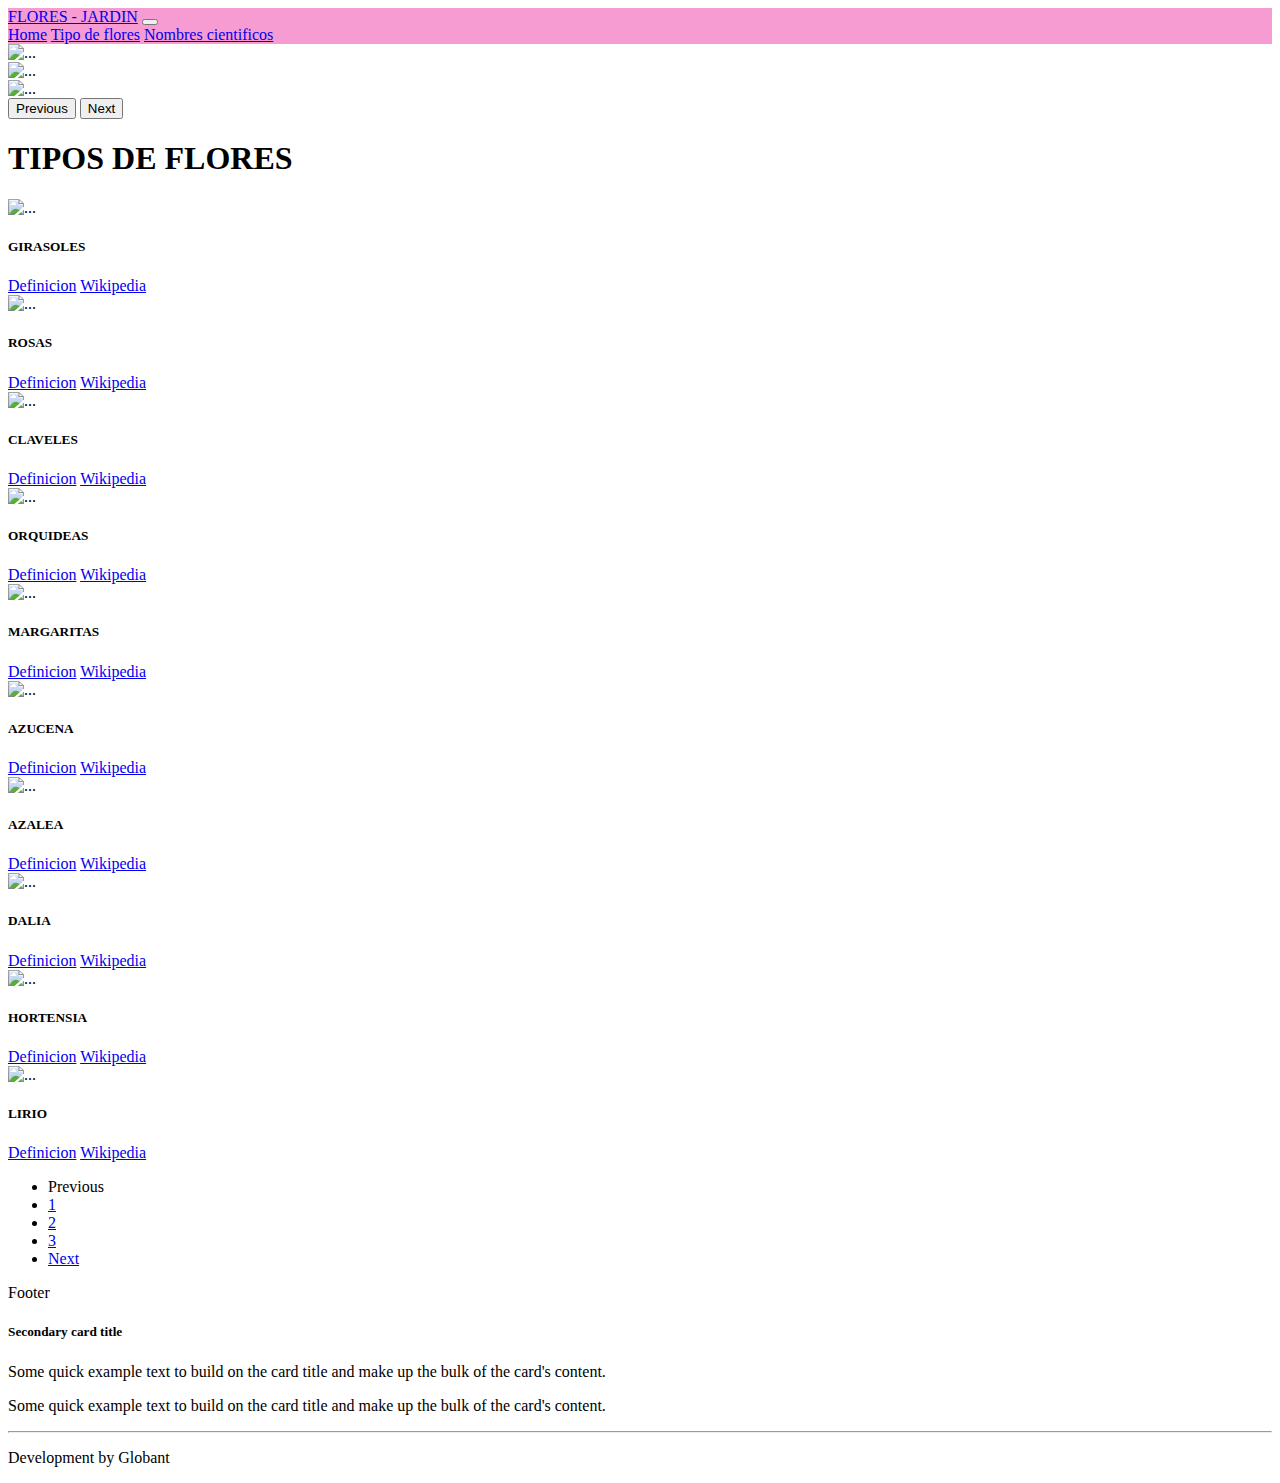
==== Ejercicios/Bootstrap/bootstrap5.html @ aecf4ec0 "intro/10/nov" ====
<!DOCTYPE html>
<html lang="en">

<head>
    <meta charset="UTF-8">
    <meta http-equiv="X-UA-Compatible" content="IE=edge">
    <meta name="viewport" content="width=device-width, initial-scale=1.0">
    <title>My first Bootstrap webpage</title>
    <link href="https://cdn.jsdelivr.net/npm/bootstrap@5.1.3/dist/css/bootstrap.min.css" rel="stylesheet"
        integrity="sha384-1BmE4kWBq78iYhFldvKuhfTAU6auU8tT94WrHftjDbrCEXSU1oBoqyl2QvZ6jIW3" crossorigin="anonymous">
    <link rel="stylesheet" href="main.css">
</head>

<body>
    <nav class="navbar navbar-expand-lg navbar-dark" id="main-menu">
        <div class="container-fluid">
            <a class="navbar-brand" href="#">FLORES - JARDIN</a>
            <button class="navbar-toggler" type="button" data-bs-toggle="collapse" data-bs-target="#navbarNavAltMarkup"
                aria-controls="navbarNavAltMarkup" aria-expanded="false" aria-label="Toggle navigation">
                <span class="navbar-toggler-icon"></span>
            </button>
            <div class="collapse navbar-collapse" id="navbarNavAltMarkup">
                <div class="navbar-nav">
                    <a class="nav-link active" aria-current="page" href="#">Home</a>
                    <a class="nav-link" href="#">Tipo de flores</a>
                    <a class="nav-link" href="#">Nombres cientificos</a>
                </div>
            </div>
        </div>
    </nav>

    <div id="carouselExampleControls" class="carousel slide" data-bs-ride="carousel">
        <div class="carousel-inner">
            <div class="carousel-item active">
                <img src="https://astelus.com/wp-content/viajes/Pa%C3%ADs-de-origen-de-las-flores-m%C3%A1s-bonitas-del-mundo.jpg"
                    class="d-block w-100" alt="...">
            </div>
            <div class="carousel-item">
                <img src="https://conceptodefinicion.de/wp-content/uploads/2021/07/flor.jpg"
                    class="d-block w-100" alt="...">
            </div>
            <div class="carousel-item">
                <img src="https://estaticos.muyinteresante.es/media/cache/1140x_thumb/uploads/images/gallery/5e723bc25cafe8a3f89605a5/flores_0.jpg"
                    class="d-block w-100" alt="...">
            </div>
        </div>
        <button class="carousel-control-prev" type="button" data-bs-target="#carouselExampleControls"
            data-bs-slide="prev">
            <span class="carousel-control-prev-icon" aria-hidden="true"></span>
            <span class="visually-hidden">Previous</span>
        </button>
        <button class="carousel-control-next" type="button" data-bs-target="#carouselExampleControls"
            data-bs-slide="next">
            <span class="carousel-control-next-icon" aria-hidden="true"></span>
            <span class="visually-hidden">Next</span>
        </button>
    </div>

    <div class="container mt-3">
        <h1 class="text-center mb-3">TIPOS DE FLORES</h1>
        <div class="row justify-content-evenly">
            <div class="col-12 col-sm-6 col-lg-4 col-xl-3">
                <div class="card mb-2">
                    <img src="https://cdn2.cocinadelirante.com/sites/default/files/styles/gallerie/public/images/2021/06/significado-de-los-girasoles-estu-flor-favorita.jpg"
                        class="card-img-top" alt="...">
                    <div class="card-body">
                        <h5 class="card-title">GIRASOLES</h5>
                        <a href="https://conceptodefinicion.de/flor/"
                            class="btn btn-danger">Definicion</a>
                        <a href="https://es.wikipedia.org/wiki/Flor"
                            class="btn btn-outline-danger">Wikipedia</a>
                    </div>
                </div>
            </div>
            <div class="col-12 col-sm-6 col-lg-4 col-xl-3">
                <div class="card mb-2">
                    <img src="https://i.pinimg.com/550x/26/ef/fc/26effcbbb58cfd810fe89f23a8945dce.jpg"
                        class="card-img-top" alt="...">
                    <div class="card-body">
                        <h5 class="card-title">ROSAS</h5>
                        <a href="https://conceptodefinicion.de/flor/"
                        class="btn btn-danger">Definicion</a>
                         <a href="https://es.wikipedia.org/wiki/Flor"
                        class="btn btn-outline-danger">Wikipedia</a>
                    </div>
                </div>
            </div>
            <div class="col-12 col-sm-6 col-lg-4 col-xl-3">
                <div class="card mb-2">
                    <img src="https://lh3.googleusercontent.com/proxy/CPxVwVY3UkmuyfkJ7GDWWVMbfMUFw_QRcCrdoaDMyrTT8Mw3TayRniCuvKicI7IqrVHOcOihsMKTtz0HFXcEF_wTMxezGIJxX9xbWZyj_HWxIl44_jjsYy03AMbJfg"
                        class="card-img-top" alt="...">
                    <div class="card-body">
                        <h5 class="card-title">CLAVELES</h5>
                        <a href="https://conceptodefinicion.de/flor/"
                        class="btn btn-danger">Definicion</a>
                         <a href="https://es.wikipedia.org/wiki/Flor"
                        class="btn btn-outline-danger">Wikipedia</a>
                    </div>
                </div>
            </div>
            <div class="col-12 col-sm-6 col-lg-4 col-xl-3">
                <div class="card mb-2">
                    <img src="https://aws.admagazine.com/prod/designs/v1/assets/620x412/85878.jpg"
                        class="card-img-top" alt="...">
                    <div class="card-body">
                        <h5 class="card-title">ORQUIDEAS</h5>
                        <a href="https://conceptodefinicion.de/flor/"
                        class="btn btn-danger">Definicion</a>
                         <a href="https://es.wikipedia.org/wiki/Flor"
                        class="btn btn-outline-danger">Wikipedia</a>
                    </div>
                </div>
            </div>
            <div class="col-12 col-sm-6 col-lg-4 col-xl-3">
                <div class="card mb-2">
                    <img src="https://t1.uc.ltmcdn.com/images/2/4/1/img_que_significan_las_margaritas_26142_orig.jpg"
                        class="card-img-top" alt="...">
                    <div class="card-body">
                        <h5 class="card-title">MARGARITAS</h5>
                        <a href="https://conceptodefinicion.de/flor/"
                        class="btn btn-danger">Definicion</a>
                         <a href="https://es.wikipedia.org/wiki/Flor"
                        class="btn btn-outline-danger">Wikipedia</a>
                    </div>
                </div>
            </div>
            <div class="col-12 col-sm-6 col-lg-4 col-xl-3">
                <div class="card mb-2">
                    <img src="https://www.hogarmania.com/archivos/201210/azucena-o-lirio-1280x720x80xX.jpg"
                        class="card-img-top" alt="...">
                    <div class="card-body">
                        <h5 class="card-title">AZUCENA</h5>
                        <a href="https://conceptodefinicion.de/flor/"
                        class="btn btn-danger">Definicion</a>
                         <a href="https://es.wikipedia.org/wiki/Flor"
                        class="btn btn-outline-danger">Wikipedia</a>
                    </div>
                </div>
            </div>
            <div class="col-12 col-sm-6 col-lg-4 col-xl-3">
                <div class="card mb-2">
                    <img src="https://www.jardineriaon.com/wp-content/uploads/2017/09/azalea-en-flor.jpg"
                        class="card-img-top" alt="...">
                    <div class="card-body">
                        <h5 class="card-title">AZALEA</h5>
                        <a href="https://conceptodefinicion.de/flor/"
                        class="btn btn-danger">Definicion</a>
                         <a href="https://es.wikipedia.org/wiki/Flor"
                        class="btn btn-outline-danger">Wikipedia</a>
                    </div>
                </div>
            </div>
            <div class="col-12 col-sm-6 col-lg-4 col-xl-3">
                <div class="card mb-2">
                    <img src="https://paisajismodigital.com/blog/wp-content/uploads/2017/11/dalia-1024x683.jpg"
                        class="card-img-top" alt="...">
                    <div class="card-body">
                        <h5 class="card-title">DALIA</h5>
                        <a href="https://conceptodefinicion.de/flor/"
                        class="btn btn-danger">Definicion</a>
                         <a href="https://es.wikipedia.org/wiki/Flor"
                        class="btn btn-outline-danger">Wikipedia</a>
                    </div>
                </div>
            </div>
            <div class="col-12 col-sm-6 col-lg-4 col-xl-3">
                <div class="card mb-2">
                    <img src="https://www.consumer.es/wp-content/uploads/2019/07/img_hortensia-azul.jpg"
                        class="card-img-top" alt="...">
                    <div class="card-body">
                        <h5 class="card-title">HORTENSIA</h5>
                        <a href="https://conceptodefinicion.de/flor/"
                        class="btn btn-danger">Definicion</a>
                         <a href="https://es.wikipedia.org/wiki/Flor"
                        class="btn btn-outline-danger">Wikipedia</a>
                    </div>
                </div>
            </div>
            <div class="col-12 col-sm-6 col-lg-4 col-xl-3">
                <div class="card mb-2">
                    <img src="https://t2.ev.ltmcdn.com/es/posts/1/7/8/img_cultivo_y_cuidados_del_lirio_amarillo_871_600_square.jpg"
                        class="card-img-top" alt="...">
                    <div class="card-body">
                        <h5 class="card-title">LIRIO</h5>
                        <a href="https://conceptodefinicion.de/flor/"
                        class="btn btn-danger">Definicion</a>
                         <a href="https://es.wikipedia.org/wiki/Flor"
                        class="btn btn-outline-danger">Wikipedia</a>
                    </div>
                </div>
       

        <div class="row mt-5">
            <nav aria-label="..." class="nav justify-content-center">
                <ul class="pagination">
                    <li class="page-item disabled">
                        <a class="page-link">Previous</a>
                    </li>
                    <li class="page-item"><a class="page-link" href="#">1</a></li>
                    <li class="page-item active" aria-current="page">
                        <a class="page-link" href="#">2</a>
                    </li>
                    <li class="page-item"><a class="page-link" href="#">3</a></li>
                    <li class="page-item">
                        <a class="page-link" href="#">Next</a>
                    </li>
                </ul>
            </nav>
        </div>
    </div>

    <footer id="footer" class="mt-5 card text-white bg-secondary text-center">
        <div class="card-header">Footer</div>
        <div class="card-body">
            <h5 class="card-title">Secondary card title</h5>
            <div class="row">
                <div class="col"><p class="card-text">Some quick example text to build on the card title and make up the bulk of the card's
                    content.</p></div>
                    <div class="col"></div>
                <div class="col"><p class="card-text">Some quick example text to build on the card title and make up the bulk of the card's
                    content.</p></div>
            </div>
            <hr>
            <p>Development by Globant</p>
        </div>
        
    </footer>

    <script src="https://cdn.jsdelivr.net/npm/bootstrap@5.1.3/dist/js/bootstrap.bundle.min.js"
        integrity="sha384-ka7Sk0Gln4gmtz2MlQnikT1wXgYsOg+OMhuP+IlRH9sENBO0LRn5q+8nbTov4+1p" crossorigin="anonymous">
    </script>
</body>

</html>
---- Ejercicios/Bootstrap/main.css ----
#footer {
    border-radius: 0px;
}

#main-menu{
    background-color: #f79bd3;
}

img{
    width: auto;
    height: 300px;
   /* background-repeat: repeat-x;*/
}
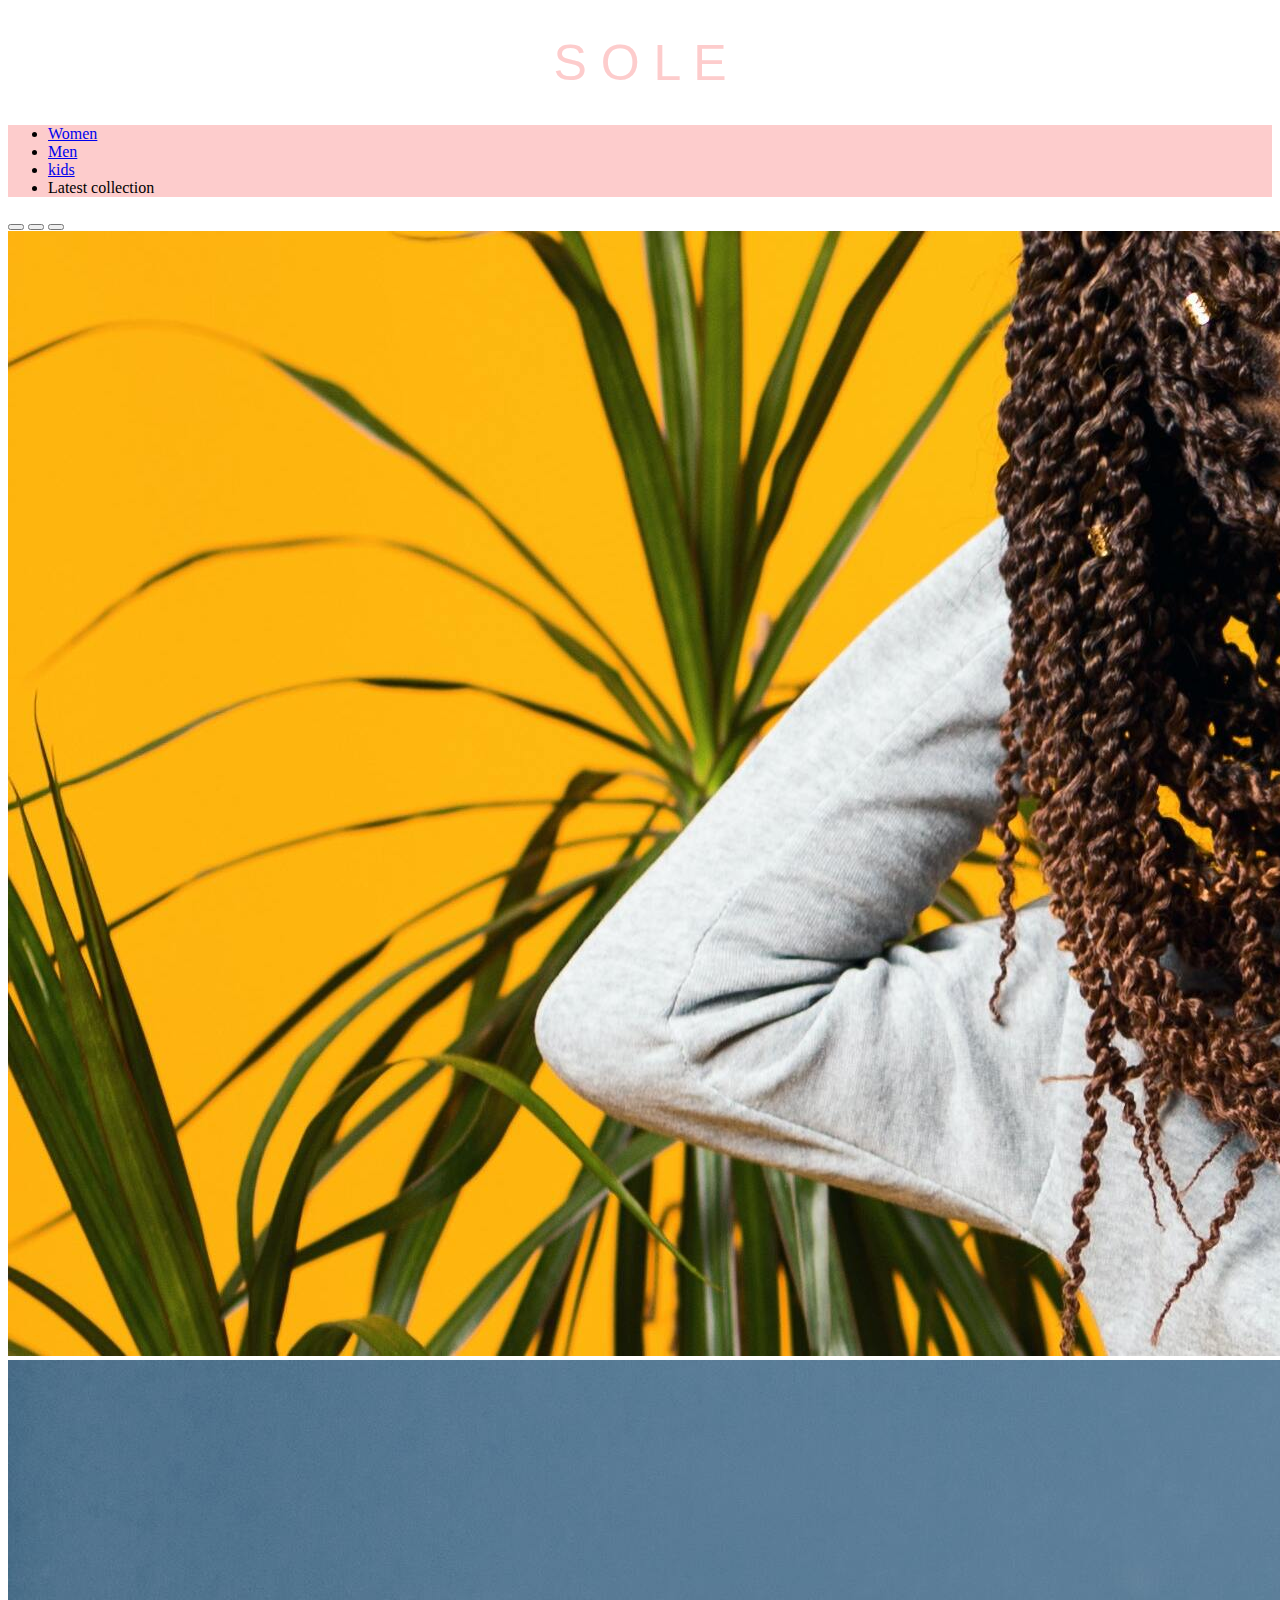
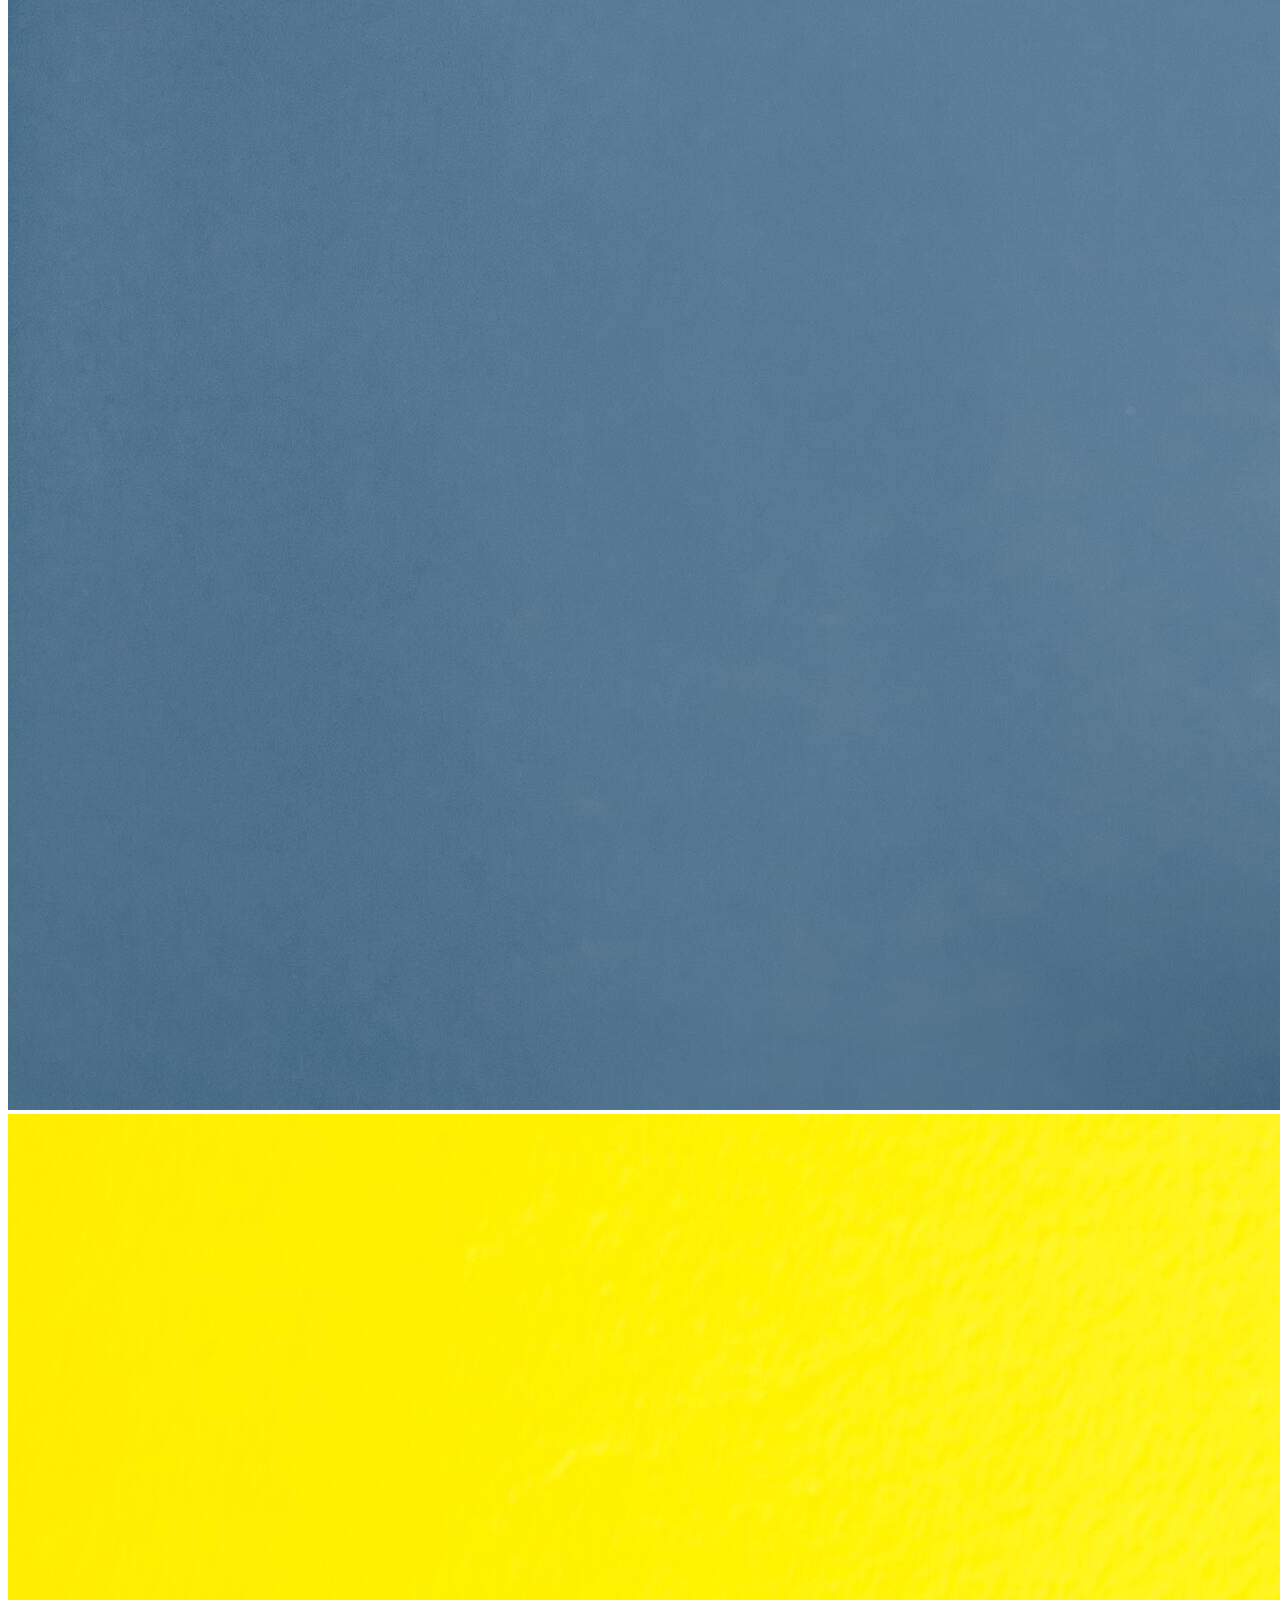
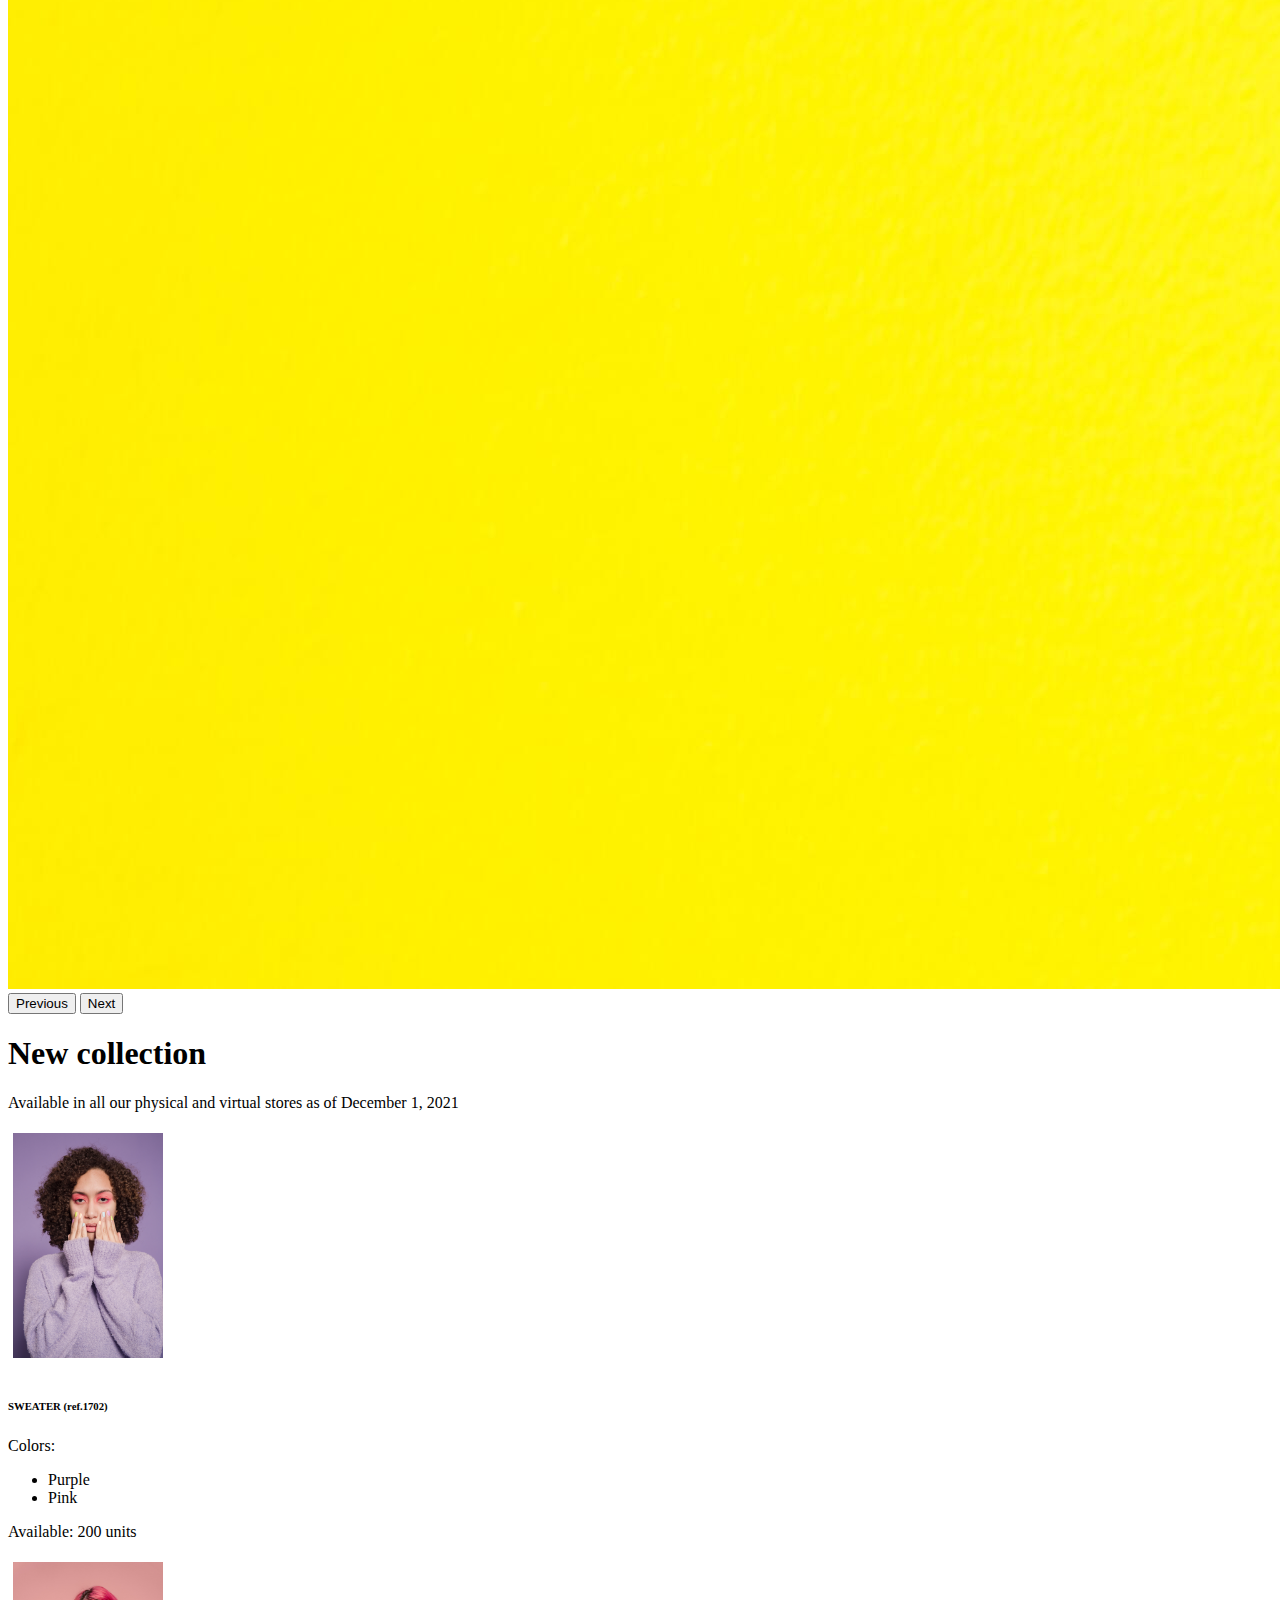
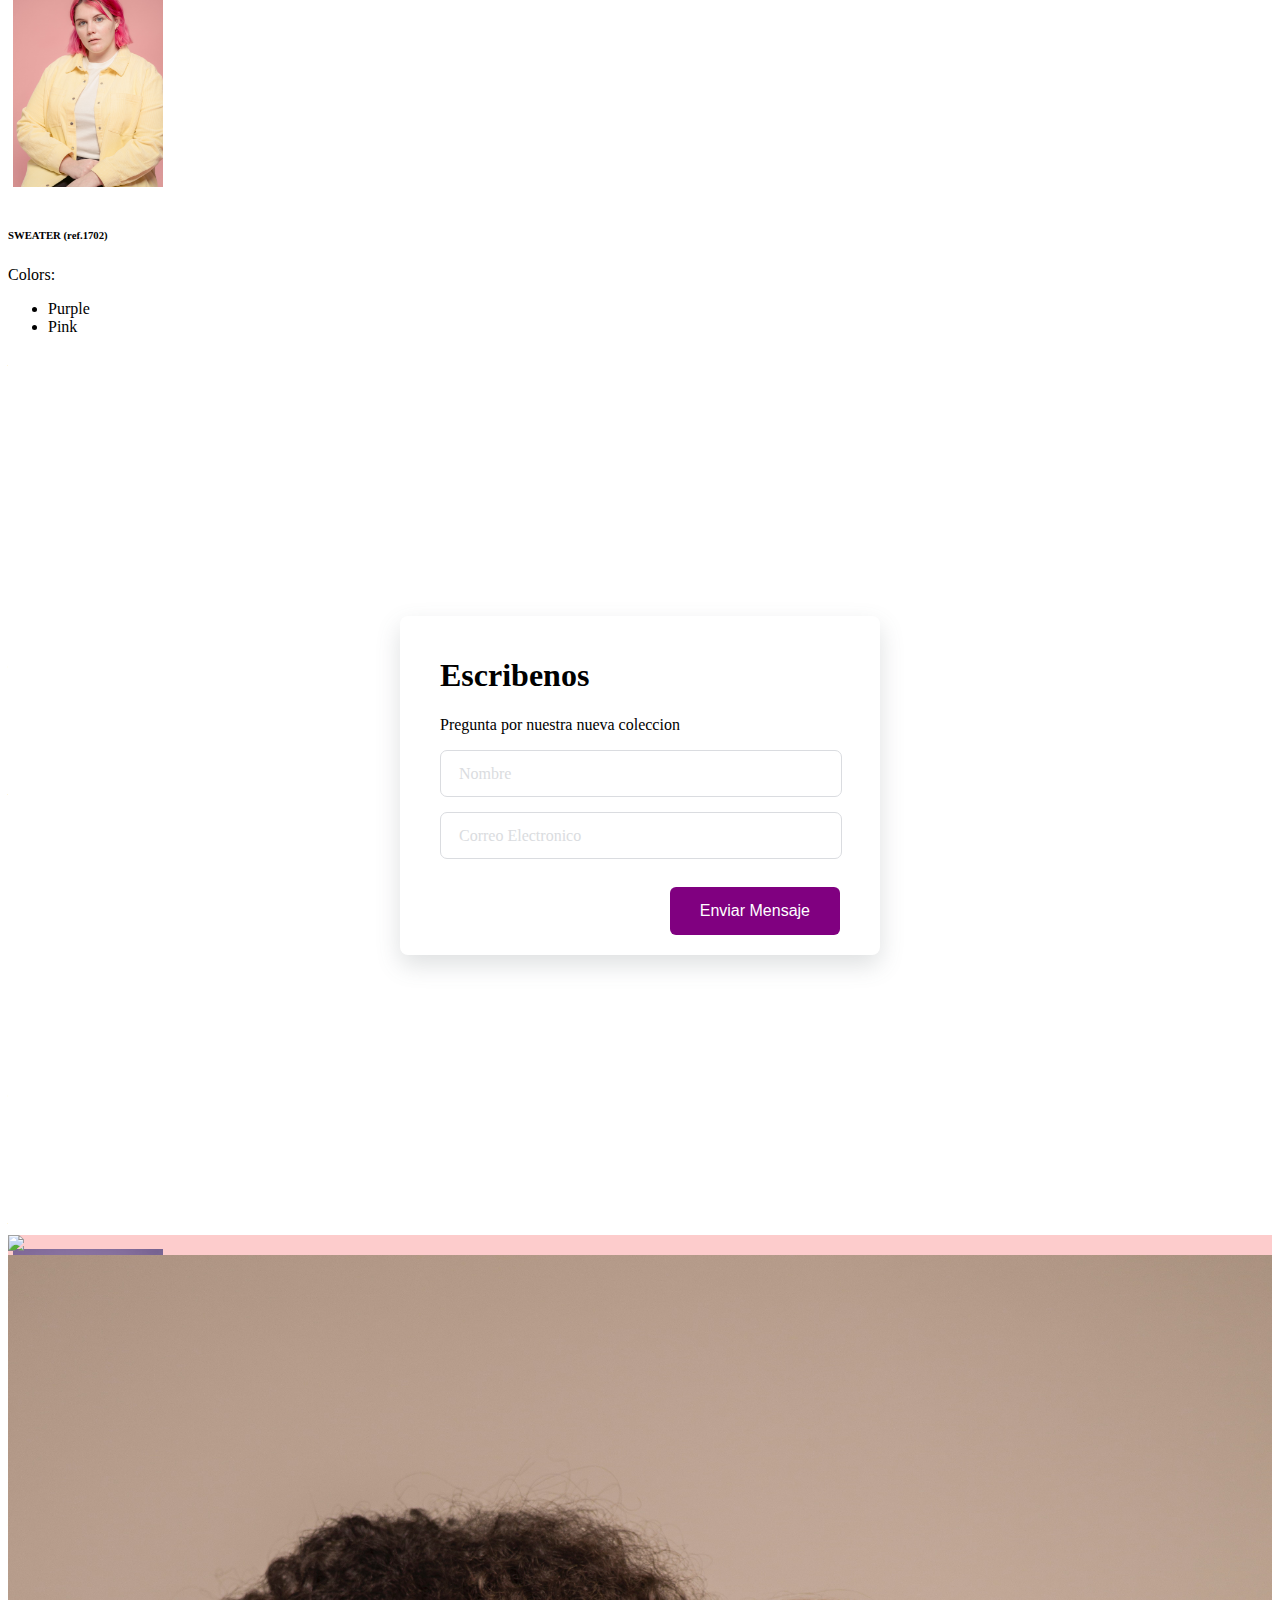
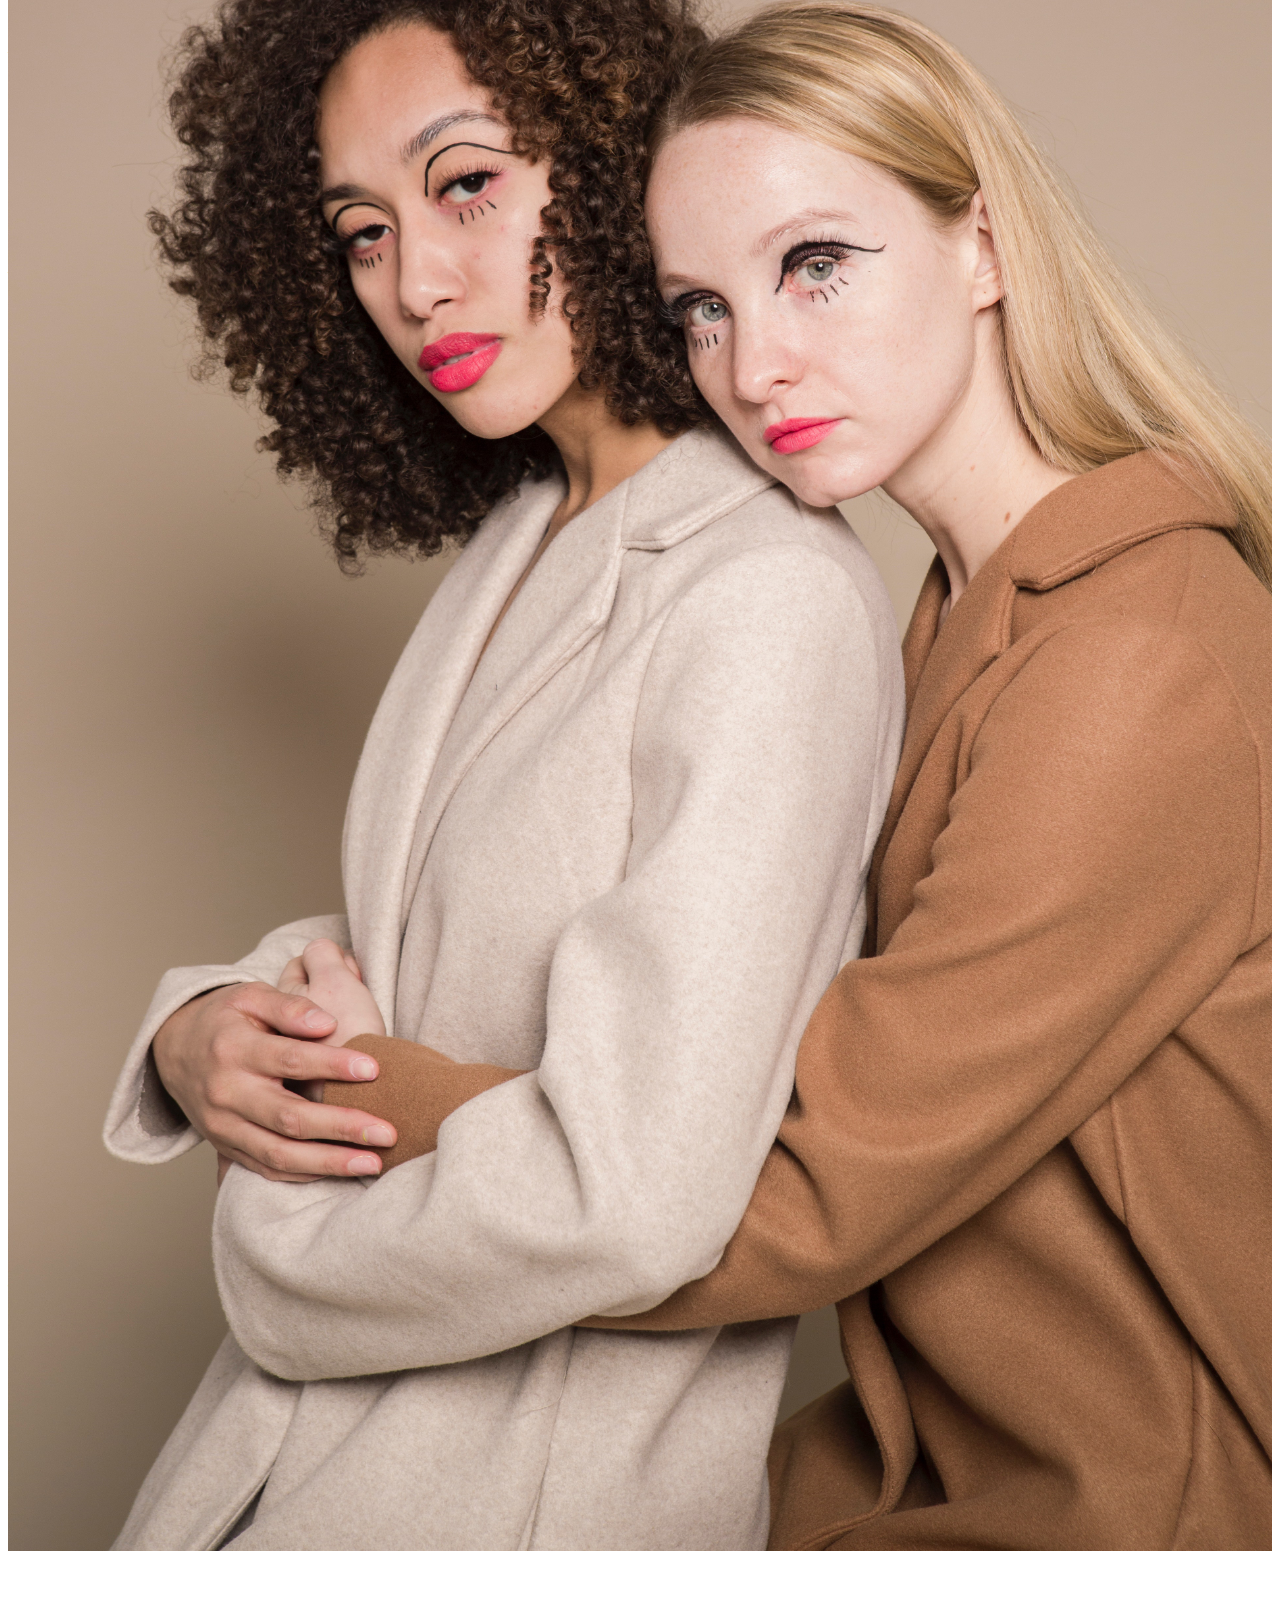
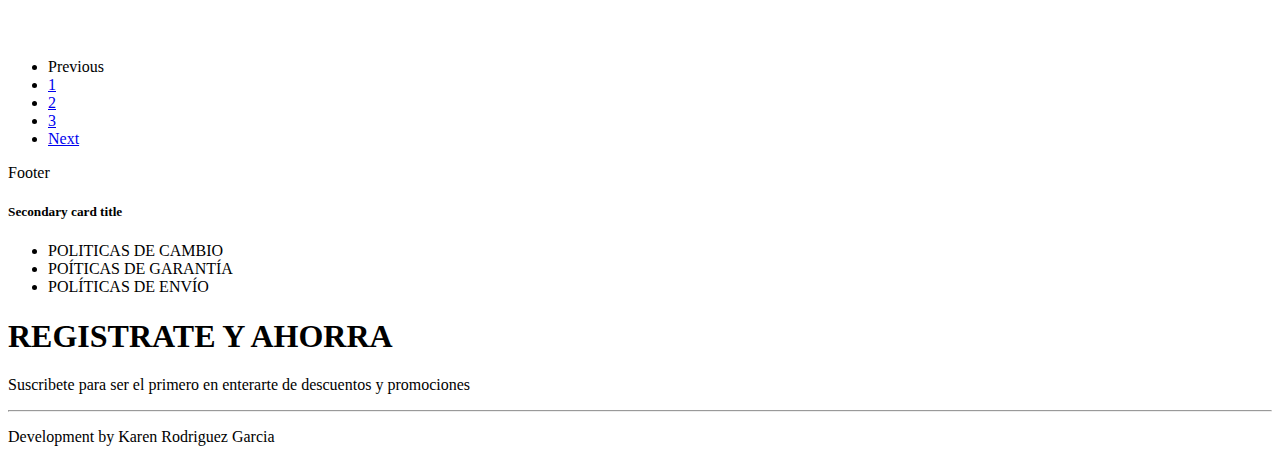
==== commit 1d793781: "intro/16/nov" ====
--- a/Ejercicios/Bootstrap/bootstrap5.html
+++ b/Ejercicios/Bootstrap/bootstrap5.html
@@ -5,192 +5,278 @@
     <meta charset="UTF-8">
     <meta http-equiv="X-UA-Compatible" content="IE=edge">
     <meta name="viewport" content="width=device-width, initial-scale=1.0">
-    <title>My first Bootstrap webpage</title>
+    <title>INNOVATES</title>
     <link href="https://cdn.jsdelivr.net/npm/bootstrap@5.1.3/dist/css/bootstrap.min.css" rel="stylesheet"
         integrity="sha384-1BmE4kWBq78iYhFldvKuhfTAU6auU8tT94WrHftjDbrCEXSU1oBoqyl2QvZ6jIW3" crossorigin="anonymous">
     <link rel="stylesheet" href="main.css">
 </head>
 
 <body>
-    <nav class="navbar navbar-expand-lg navbar-dark" id="main-menu">
-        <div class="container-fluid">
-            <a class="navbar-brand" href="#">FLORES - JARDIN</a>
-            <button class="navbar-toggler" type="button" data-bs-toggle="collapse" data-bs-target="#navbarNavAltMarkup"
-                aria-controls="navbarNavAltMarkup" aria-expanded="false" aria-label="Toggle navigation">
-                <span class="navbar-toggler-icon"></span>
-            </button>
-            <div class="collapse navbar-collapse" id="navbarNavAltMarkup">
-                <div class="navbar-nav">
-                    <a class="nav-link active" aria-current="page" href="#">Home</a>
-                    <a class="nav-link" href="#">Tipo de flores</a>
-                    <a class="nav-link" href="#">Nombres cientificos</a>
-                </div>
-            </div>
-        </div>
-    </nav>
-
-    <div id="carouselExampleControls" class="carousel slide" data-bs-ride="carousel">
-        <div class="carousel-inner">
-            <div class="carousel-item active">
-                <img src="https://astelus.com/wp-content/viajes/Pa%C3%ADs-de-origen-de-las-flores-m%C3%A1s-bonitas-del-mundo.jpg"
-                    class="d-block w-100" alt="...">
-            </div>
-            <div class="carousel-item">
-                <img src="https://conceptodefinicion.de/wp-content/uploads/2021/07/flor.jpg"
-                    class="d-block w-100" alt="...">
-            </div>
-            <div class="carousel-item">
-                <img src="https://estaticos.muyinteresante.es/media/cache/1140x_thumb/uploads/images/gallery/5e723bc25cafe8a3f89605a5/flores_0.jpg"
-                    class="d-block w-100" alt="...">
-            </div>
-        </div>
-        <button class="carousel-control-prev" type="button" data-bs-target="#carouselExampleControls"
-            data-bs-slide="prev">
-            <span class="carousel-control-prev-icon" aria-hidden="true"></span>
-            <span class="visually-hidden">Previous</span>
-        </button>
-        <button class="carousel-control-next" type="button" data-bs-target="#carouselExampleControls"
-            data-bs-slide="next">
-            <span class="carousel-control-next-icon" aria-hidden="true"></span>
-            <span class="visually-hidden">Next</span>
-        </button>
+   <header class="header">
+     <div class="menu">
+        <h1 id="titulo" style="text-align: center; font: 50px sans-serif">S  O  L  E</h1> 
+        <ul class="nav  navbar-light justify-content-center" style="background-color: rgb(253, 204, 204);">
+            <li class="nav-item ">
+              <a class="nav-link active" aria-current="page" href="#">Women</a>
+            </li>
+            <li class="nav-item">
+              <a class="nav-link" href="#">Men</a>
+            </li>
+            <li class="nav-item">
+              <a class="nav-link" href="#">kids</a>
+            </li>
+            <li class="nav-item">
+              <a class="nav-link disabled">Latest collection</a>
+            </li>
+          </ul>
+      </div>
+      <!------------------------------------CAROUSEL---------------------------------------------------------->
+    <div id="carouselExampleCaptions" class="carousel slide" data-bs-ride="carousel">
+      <div class="carousel-indicators">
+        <button type="button" data-bs-target="#carouselExampleCaptions" data-bs-slide-to="0" class="active" aria-current="true" aria-label="Slide 1"></button>
+        <button type="button" data-bs-target="#carouselExampleCaptions" data-bs-slide-to="1" aria-label="Slide 2"></button>
+        <button type="button" data-bs-target="#carouselExampleCaptions" data-bs-slide-to="2" aria-label="Slide 3"></button>
+      </div>
+      <div class="carousel-inner">
+        <div class="carousel-item active">
+          <img src="img/carrousel1.jpg" class="d-block w-100" alt="...">
+          <div class="carousel-caption d-none d-md-block">
+          </div>
+        </div>
+        <div class="carousel-item">
+          <img src="img/carrousel2.jpg" class="d-block w-100" alt="...">
+          <div class="carousel-caption d-none d-md-block">
+          </div>
+        </div>
+        <div class="carousel-item">
+          <img src="img/carrousel3.jpg" class="d-block w-100" alt="...">
+          <div class="carousel-caption d-none d-md-block">
+          </div>
+        </div>
+      </div>
+      <button class="carousel-control-prev" type="button" data-bs-target="#carouselExampleCaptions" data-bs-slide="prev">
+        <span class="carousel-control-prev-icon" aria-hidden="true"></span>
+        <span class="visually-hidden">Previous</span>
+      </button>
+      <button class="carousel-control-next" type="button" data-bs-target="#carouselExampleCaptions" data-bs-slide="next">
+        <span class="carousel-control-next-icon" aria-hidden="true"></span>
+        <span class="visually-hidden">Next</span>
+      </button>
     </div>
 
-    <div class="container mt-3">
-        <h1 class="text-center mb-3">TIPOS DE FLORES</h1>
-        <div class="row justify-content-evenly">
-            <div class="col-12 col-sm-6 col-lg-4 col-xl-3">
-                <div class="card mb-2">
-                    <img src="https://cdn2.cocinadelirante.com/sites/default/files/styles/gallerie/public/images/2021/06/significado-de-los-girasoles-estu-flor-favorita.jpg"
-                        class="card-img-top" alt="...">
-                    <div class="card-body">
-                        <h5 class="card-title">GIRASOLES</h5>
-                        <a href="https://conceptodefinicion.de/flor/"
-                            class="btn btn-danger">Definicion</a>
-                        <a href="https://es.wikipedia.org/wiki/Flor"
-                            class="btn btn-outline-danger">Wikipedia</a>
+    </header>
+
+
+        
+
+        <section class="container">
+        <div class="galeria">
+            <div class="text-center  pt-5">
+                <h1>New collection</h1>
+                <p>Available in all our physical and virtual stores as of December 1, 2021</p>
+            </div>
+
+            <div class="row ">
+               <div class="col-lg-4 ColumnaP" >
+                    <div class="row ">
+                      <div class="imgcol col-lg-5" >
+                          <img  src="img/morado1.jpg">
+                        </div> 
+
+                        <div class="Info col-lg-5" >
+                          <h6>SWEATER (ref.1702)</h6>
+                          <p>
+                          Colors:
+                          <ul>
+                            <li>Purple</li>
+                            <li>Pink</li>
+                          </ul>
+                            Available: 200 units
+                          </p>
+                        </div>
+                    </div>
+                  </div>
+
+                    <div class="col-lg-4 ColumnaP" >
+                         <div class="row ">
+                           <div class="imgcol col-lg-5" >
+                               <img  src="img/rosa1.jpg">
+                             </div> 
+     
+                             <div class="Info col-lg-5" >
+                               <h6>SWEATER (ref.1702)</h6>
+                               <p>
+                               Colors:
+                               <ul>
+                                 <li>Purple</li>
+                                 <li>Pink</li>
+                               </ul>
+                                 Available: 200 units
+                               </p>
+                             </div>
+                         </div>
+                       </div>
+
+                       <div class="col-lg-4 ColumnaP" >
+                             <div class="row ">
+                               <div class="imgcol col-lg-5" >
+                                   <img  src="img/azul.jpg">
+                                 </div> 
+         
+                                 <div class="Info col-lg-5" >
+                                   <h6>SWEATER (ref.1702)</h6>
+                                   <p>
+                                   Colors:
+                                   <ul>
+                                     <li>Purple</li>
+                                     <li>Pink</li>
+                                   </ul>
+                                     Available: 200 units
+                                   </p>
+                                 </div>
+                             </div>
+                           </div>
+            </div>
+
+            <div class="row ">
+                <div class="col-lg-4 ColumnaP" >
+                    <div class="row ">
+                      <div class="imgcol col-lg-5" >
+                          <img  src="img/piel1.jpg">
+                        </div> 
+
+                        <div class="Info col-lg-5" >
+                          <h6>SWEATER (ref.1702)</h6>
+                          <p>
+                          Colors:
+                          <ul>
+                            <li>Purple</li>
+                            <li>Pink</li>
+                          </ul>
+                            Available: 200 units
+                          </p>
+                        </div>
                     </div>
                 </div>
-            </div>
-            <div class="col-12 col-sm-6 col-lg-4 col-xl-3">
-                <div class="card mb-2">
-                    <img src="https://i.pinimg.com/550x/26/ef/fc/26effcbbb58cfd810fe89f23a8945dce.jpg"
-                        class="card-img-top" alt="...">
-                    <div class="card-body">
-                        <h5 class="card-title">ROSAS</h5>
-                        <a href="https://conceptodefinicion.de/flor/"
-                        class="btn btn-danger">Definicion</a>
-                         <a href="https://es.wikipedia.org/wiki/Flor"
-                        class="btn btn-outline-danger">Wikipedia</a>
+                <div class="col-lg-4 ColumnaP" >
+                  <div class="row ">
+                    <div class="imgcol col-lg-5" >
+                        <img  src="img/morado2.jpg">
+                      </div> 
+
+                      <div class="Info col-lg-5" >
+                        <h6>SWEATER (ref.1702)</h6>
+                        <p>
+                        Colors:
+                        <ul>
+                          <li>Purple</li>
+                          <li>Pink</li>
+                        </ul>
+                          Available: 200 units
+                        </p>
+                      </div>
+                  </div>
+              </div>
+              <div class="col-lg-4 ColumnaP" >
+                <div class="row ">
+                  <div class="imgcol col-lg-5" >
+                      <img  src="img/rosa2.jpg">
+                    </div> 
+
+                    <div class="Info col-lg-5" >
+                      <h6>SWEATER (ref.1702)</h6>
+                      <p>
+                      Colors:
+                      <ul>
+                        <li>Purple</li>
+                        <li>Pink</li>
+                      </ul>
+                        Available: 200 units
+                      </p>
                     </div>
                 </div>
             </div>
-            <div class="col-12 col-sm-6 col-lg-4 col-xl-3">
-                <div class="card mb-2">
-                    <img src="https://lh3.googleusercontent.com/proxy/CPxVwVY3UkmuyfkJ7GDWWVMbfMUFw_QRcCrdoaDMyrTT8Mw3TayRniCuvKicI7IqrVHOcOihsMKTtz0HFXcEF_wTMxezGIJxX9xbWZyj_HWxIl44_jjsYy03AMbJfg"
-                        class="card-img-top" alt="...">
-                    <div class="card-body">
-                        <h5 class="card-title">CLAVELES</h5>
-                        <a href="https://conceptodefinicion.de/flor/"
-                        class="btn btn-danger">Definicion</a>
-                         <a href="https://es.wikipedia.org/wiki/Flor"
-                        class="btn btn-outline-danger">Wikipedia</a>
-                    </div>
+            </div>
+          </div>
+          <div class="escribenos">
+            <div class="row">
+              <div class="col-lg-5 ColumnaPE" >
+                  <div class="signupFrm">
+                    <form action="" class="form">
+                      <div class="tittle text-center">
+                        <h1>Escribenos</h1>
+                        <p>Pregunta por nuestra nueva coleccion</p>
+                      </div>
+                      <div class="inputContainer">
+                        <input type="text" class="input" placeholder="a">
+                        <label for="" class="label">Nombre</label>
+                      </div>
+                
+                      <div class="inputContainer">
+                        <input type="text" class="input" placeholder="a">
+                        <label for="" class="label">Correo Electronico</label>
+                      </div>
+                <!--
+                      <div class="inputContainer">
+                        <textarea name="label" rows="2.5px" cols="37px">Mensaje</textarea>
+                      </div>
+                -->
+                
+                      <input type="submit" class="submitBtn" value="Enviar Mensaje">
+                    </form>
+                  </div>
                 </div>
-            </div>
-            <div class="col-12 col-sm-6 col-lg-4 col-xl-3">
-                <div class="card mb-2">
-                    <img src="https://aws.admagazine.com/prod/designs/v1/assets/620x412/85878.jpg"
-                        class="card-img-top" alt="...">
-                    <div class="card-body">
-                        <h5 class="card-title">ORQUIDEAS</h5>
-                        <a href="https://conceptodefinicion.de/flor/"
-                        class="btn btn-danger">Definicion</a>
-                         <a href="https://es.wikipedia.org/wiki/Flor"
-                        class="btn btn-outline-danger">Wikipedia</a>
-                    </div>
-                </div>
-            </div>
-            <div class="col-12 col-sm-6 col-lg-4 col-xl-3">
-                <div class="card mb-2">
-                    <img src="https://t1.uc.ltmcdn.com/images/2/4/1/img_que_significan_las_margaritas_26142_orig.jpg"
-                        class="card-img-top" alt="...">
-                    <div class="card-body">
-                        <h5 class="card-title">MARGARITAS</h5>
-                        <a href="https://conceptodefinicion.de/flor/"
-                        class="btn btn-danger">Definicion</a>
-                         <a href="https://es.wikipedia.org/wiki/Flor"
-                        class="btn btn-outline-danger">Wikipedia</a>
-                    </div>
-                </div>
-            </div>
-            <div class="col-12 col-sm-6 col-lg-4 col-xl-3">
-                <div class="card mb-2">
-                    <img src="https://www.hogarmania.com/archivos/201210/azucena-o-lirio-1280x720x80xX.jpg"
-                        class="card-img-top" alt="...">
-                    <div class="card-body">
-                        <h5 class="card-title">AZUCENA</h5>
-                        <a href="https://conceptodefinicion.de/flor/"
-                        class="btn btn-danger">Definicion</a>
-                         <a href="https://es.wikipedia.org/wiki/Flor"
-                        class="btn btn-outline-danger">Wikipedia</a>
-                    </div>
-                </div>
-            </div>
-            <div class="col-12 col-sm-6 col-lg-4 col-xl-3">
-                <div class="card mb-2">
-                    <img src="https://www.jardineriaon.com/wp-content/uploads/2017/09/azalea-en-flor.jpg"
-                        class="card-img-top" alt="...">
-                    <div class="card-body">
-                        <h5 class="card-title">AZALEA</h5>
-                        <a href="https://conceptodefinicion.de/flor/"
-                        class="btn btn-danger">Definicion</a>
-                         <a href="https://es.wikipedia.org/wiki/Flor"
-                        class="btn btn-outline-danger">Wikipedia</a>
-                    </div>
-                </div>
-            </div>
-            <div class="col-12 col-sm-6 col-lg-4 col-xl-3">
-                <div class="card mb-2">
-                    <img src="https://paisajismodigital.com/blog/wp-content/uploads/2017/11/dalia-1024x683.jpg"
-                        class="card-img-top" alt="...">
-                    <div class="card-body">
-                        <h5 class="card-title">DALIA</h5>
-                        <a href="https://conceptodefinicion.de/flor/"
-                        class="btn btn-danger">Definicion</a>
-                         <a href="https://es.wikipedia.org/wiki/Flor"
-                        class="btn btn-outline-danger">Wikipedia</a>
-                    </div>
-                </div>
-            </div>
-            <div class="col-12 col-sm-6 col-lg-4 col-xl-3">
-                <div class="card mb-2">
-                    <img src="https://www.consumer.es/wp-content/uploads/2019/07/img_hortensia-azul.jpg"
-                        class="card-img-top" alt="...">
-                    <div class="card-body">
-                        <h5 class="card-title">HORTENSIA</h5>
-                        <a href="https://conceptodefinicion.de/flor/"
-                        class="btn btn-danger">Definicion</a>
-                         <a href="https://es.wikipedia.org/wiki/Flor"
-                        class="btn btn-outline-danger">Wikipedia</a>
-                    </div>
-                </div>
-            </div>
-            <div class="col-12 col-sm-6 col-lg-4 col-xl-3">
-                <div class="card mb-2">
-                    <img src="https://t2.ev.ltmcdn.com/es/posts/1/7/8/img_cultivo_y_cuidados_del_lirio_amarillo_871_600_square.jpg"
-                        class="card-img-top" alt="...">
-                    <div class="card-body">
-                        <h5 class="card-title">LIRIO</h5>
-                        <a href="https://conceptodefinicion.de/flor/"
-                        class="btn btn-danger">Definicion</a>
-                         <a href="https://es.wikipedia.org/wiki/Flor"
-                        class="btn btn-outline-danger">Wikipedia</a>
-                    </div>
-                </div>
-       
-
-        <div class="row mt-5">
+               
+              <div class="col-lg-7 prueba ColumnaPE">
+                <div class="row " >
+                 
+                  <div class="col-lg-6">
+                    <img  src="img/azul3.jpg">
+                  </div>
+                  <div class="col-lg-6">
+                    <img  src="img/piel3.jpg">
+                  </div>
+              </div>
+            </div>
+        </div>
+          </div>
+         
+
+          <div class="video" style="background-color:  rgb(253, 204, 204);">
+            <div class="infovideo">
+              <h1>Mira...</h1>
+              <p id="ff">Estas son todos las combinaciones de outfits que puedes hacer con nuestra ropa</p>
+              <p>#YoSoySOLE  #ILoveRopa</p>
+            </div>
+            <div class="reprovideo">
+            <iframe width="840" height="472" src="https://www.youtube.com/embed/9WlYdXYp-vI" title="YouTube video player" frameborder="0" allow="accelerometer; autoplay; clipboard-write; encrypted-media; gyroscope; picture-in-picture" allowfullscreen></iframe>
+            </div>
+          </div>
+
+          <div class="map">
+            <div class="row" >
+              <div class="col-lg-7">
+                 <iframe src="https://www.google.com/maps/embed?pb=!1m18!1m12!1m3!1d3966.1405347977!2d-75.56407428507161!3d6.245203928068167!2m3!1f0!2f0!3f0!3m2!1i1024!2i768!4f13.1!3m3!1m2!1s0x8e442859d833cfa3%3A0xa3fca5c91547777f!2sCESDE.!5e0!3m2!1ses!2sco!4v1636927269762!5m2!1ses!2sco" width="600" height="450" style="border:0;" allowfullscreen="" loading="lazy"></iframe>
+               </div>
+               <div class="col-lg-5 infomap">
+                 <h1>
+                   Visita nuestras sedes
+                 </h1>
+                 <p>
+                   <ul>
+                     <li>Sede Mayorca</li>
+                     <li>Sede Premium PLaza</li>
+                     <li>Sede Singapur</li>
+                     <li>Sede Pabellon de agua</li>
+                   </ul>
+                 </p>
+               </div>
+            </div>
+          </div>
+
+        </section>
+
+        <div class="row ">
             <nav aria-label="..." class="nav justify-content-center">
                 <ul class="pagination">
                     <li class="page-item disabled">
@@ -214,14 +300,22 @@
         <div class="card-body">
             <h5 class="card-title">Secondary card title</h5>
             <div class="row">
-                <div class="col"><p class="card-text">Some quick example text to build on the card title and make up the bulk of the card's
-                    content.</p></div>
+                <div class="col"><p>
+                  <p>
+                    <ul>
+                      <li>POLITICAS DE CAMBIO</li>
+                      <li>POÍTICAS DE GARANTÍA</li>
+                      <li>POLÍTICAS DE ENVÍO</li>
+                    </ul>
+                  </p>
+                </div>
                     <div class="col"></div>
-                <div class="col"><p class="card-text">Some quick example text to build on the card title and make up the bulk of the card's
-                    content.</p></div>
+                <div class="col">
+                 <h1>REGISTRATE Y AHORRA</h1>
+                 <p>Suscribete para ser el primero en enterarte de descuentos y promociones</p></div>
             </div>
             <hr>
-            <p>Development by Globant</p>
+            <p>Development by Karen Rodriguez Garcia</p>
         </div>
         
     </footer>
--- a/Ejercicios/Bootstrap/main.css
+++ b/Ejercicios/Bootstrap/main.css
@@ -1,14 +1,212 @@
+.galeria,.escribenos,.video,.map{
+  height:100vh;
+}
+
+.header{
+    /*
+    position: relative;
+*/
+}
+
+.carousel{
+    /*
+    position: absolute;
+    height: 111px;
+    z-index:0;
+    */
+}
+
+.menu{
+    /*
+   padding-top: 5px;
+   position: absolute;
+   position: fixed;
+   height: 0;
+    width: 100%;
+   background-color: #ffffff;
+   z-index:1;
+   */
+}
+
+
+
+.imgcol>img{
+    width: 150px;
+}
+
+.imgcol{
+  padding: 5px;
+}
+
+#titulo{
+   color: rgb(253, 204, 204);
+   
+}
+
+.Info{
+    padding-top: 8px;  
+}
+
+section>.ColumnaP{
+    padding: 10px;
+    transition: 0s;
+}
+
+.ColumnaPE{
+  position: relative;
+ 
+}
+
+.ColumnaPE img{
+  position: absoluta;
+  width: 100%;
+}
+
+.video{
+  padding: 5%;
+}
+
+.infovideo{
+  display: flex;
+  justify-content: center;
+  align-items: center;
+}
+
+.infovideo>#ff{
+  padding: 0 60px 0 60px;
+}
+
+.map{
+  padding-top: 80px;
+}
+
+.infomap{
+  padding-top: 60px;
+}
+
+.reprovideo{
+  display: flex;
+  justify-content: center;
+  align-items: center;
+}
+
 #footer {
-    border-radius: 0px;
-}
-
-#main-menu{
-    background-color: #f79bd3;
-}
-
-img{
-    width: auto;
-    height: 300px;
-   /* background-repeat: repeat-x;*/
-}
-
+  border-radius: 0px;
+}
+
+.ColumnaP:hover {
+   transform: scale(1.1);
+}
+
+.signupFrm {
+    box-sizing: border-box;
+    margin: 0;
+    padding: 0;
+    background-color: white;
+    display: flex;
+    justify-content: center;
+    align-items: center;
+    height: 100vh;
+}
+
+.form {
+    background-color: white;
+    width: 400px;
+    border-radius: 8px;
+    padding: 20px 40px;
+    box-shadow: 0 10px 25px rgba(92, 99, 105, .2);
+}
+
+.title {
+    margin-bottom: 50px;
+}
+
+.inputContainer {
+    position: relative;
+    height: 45px;
+    width: 90%;
+    margin-bottom: 17px;
+}
+
+/* Style the inputs */
+
+.input {
+    position: absolute;
+    top: 0px;
+    left: 0px;
+    height: 100%;
+    width: 100%;
+    border: 1px solid #DADCE0;
+    border-radius: 7px;
+    font-size: 16px;
+    padding: 0 20px;
+    outline: none;
+    background: none;
+    z-index: 1;
+}
+
+.prueba{
+  display: flex;
+  justify-content: center;
+  align-items: center;
+}
+
+::placeholder {
+    color: transparent;
+  }
+
+  /* Styling text labels */
+
+.label {
+    /*posicion absoluta para poder estar encima del input*/
+    position: absolute;
+    top: 15px;
+    left: 15px;
+    padding: 0 4px;
+    background-color: white;
+    color: #DADCE0;
+    font-size: 16px;
+    transition: 0.5s;
+    z-index: 0;
+  }
+
+  .submitBtn {
+    display: block;
+    margin-left: auto;
+    padding: 15px 30px;
+    border: none;
+    background-color: purple;
+    color: white;
+    border-radius: 6px;
+    cursor: pointer;
+    font-size: 16px;
+    margin-top: 30px;
+  }
+  /*para clase  */
+  .submitBtn:hover {
+    background-color: #9867C5;
+    transform: translateY(-2px);
+  }
+
+
+  .input:focus + .label {
+    /*Suba 7*/  
+    top: -7px;
+    left: 3px;
+    z-index: 10;
+    font-size: 14px;
+    font-weight: 600;
+    color: purple;
+  }
+ /* cuando los elementos de la clase input */
+  .input:focus {
+    border: 2px solid purple;
+  }
+/*cuando los elementos de clase input no esta mostrando el placeholder entonces aplique para el primer label*/
+  .input:not(:placeholder-shown)+ .label {
+    top: -7px;
+    left: 3px;
+    z-index: 10;
+    font-size: 14px;
+    font-weight: 600;
+  }
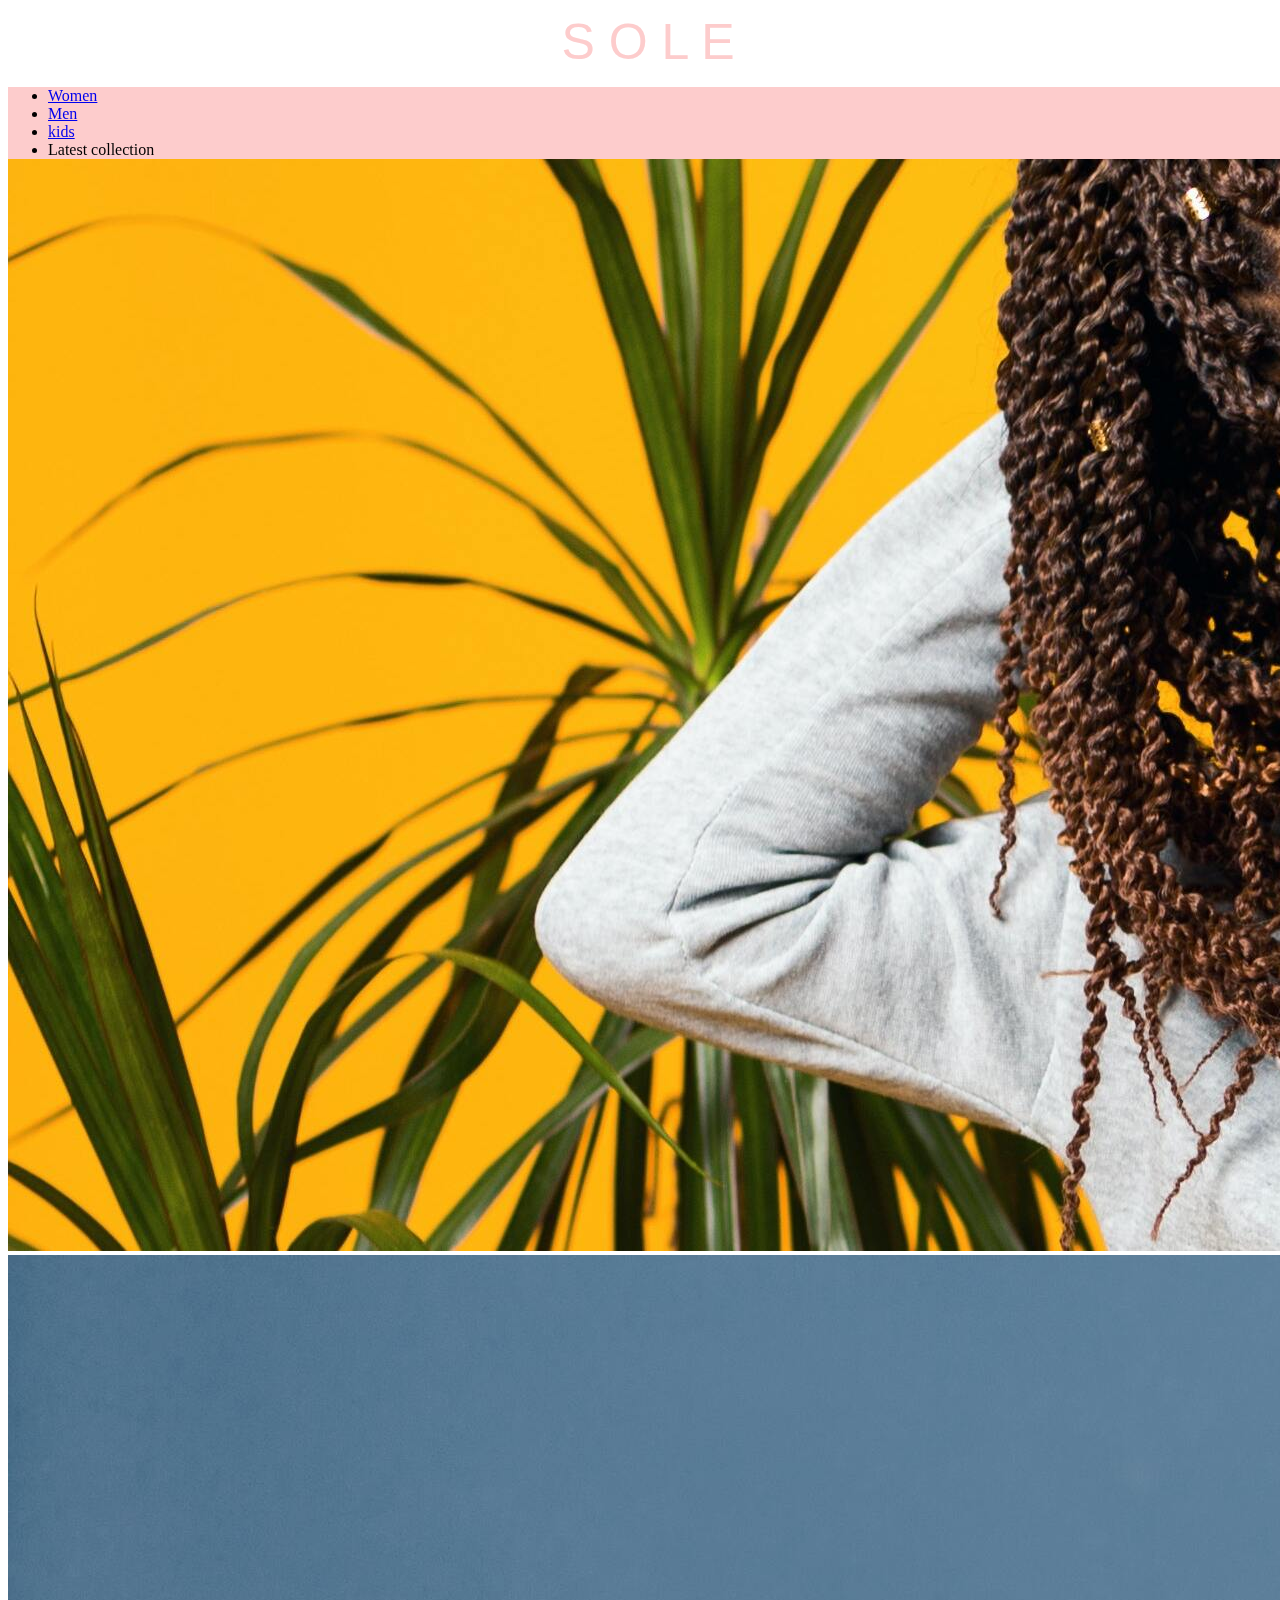
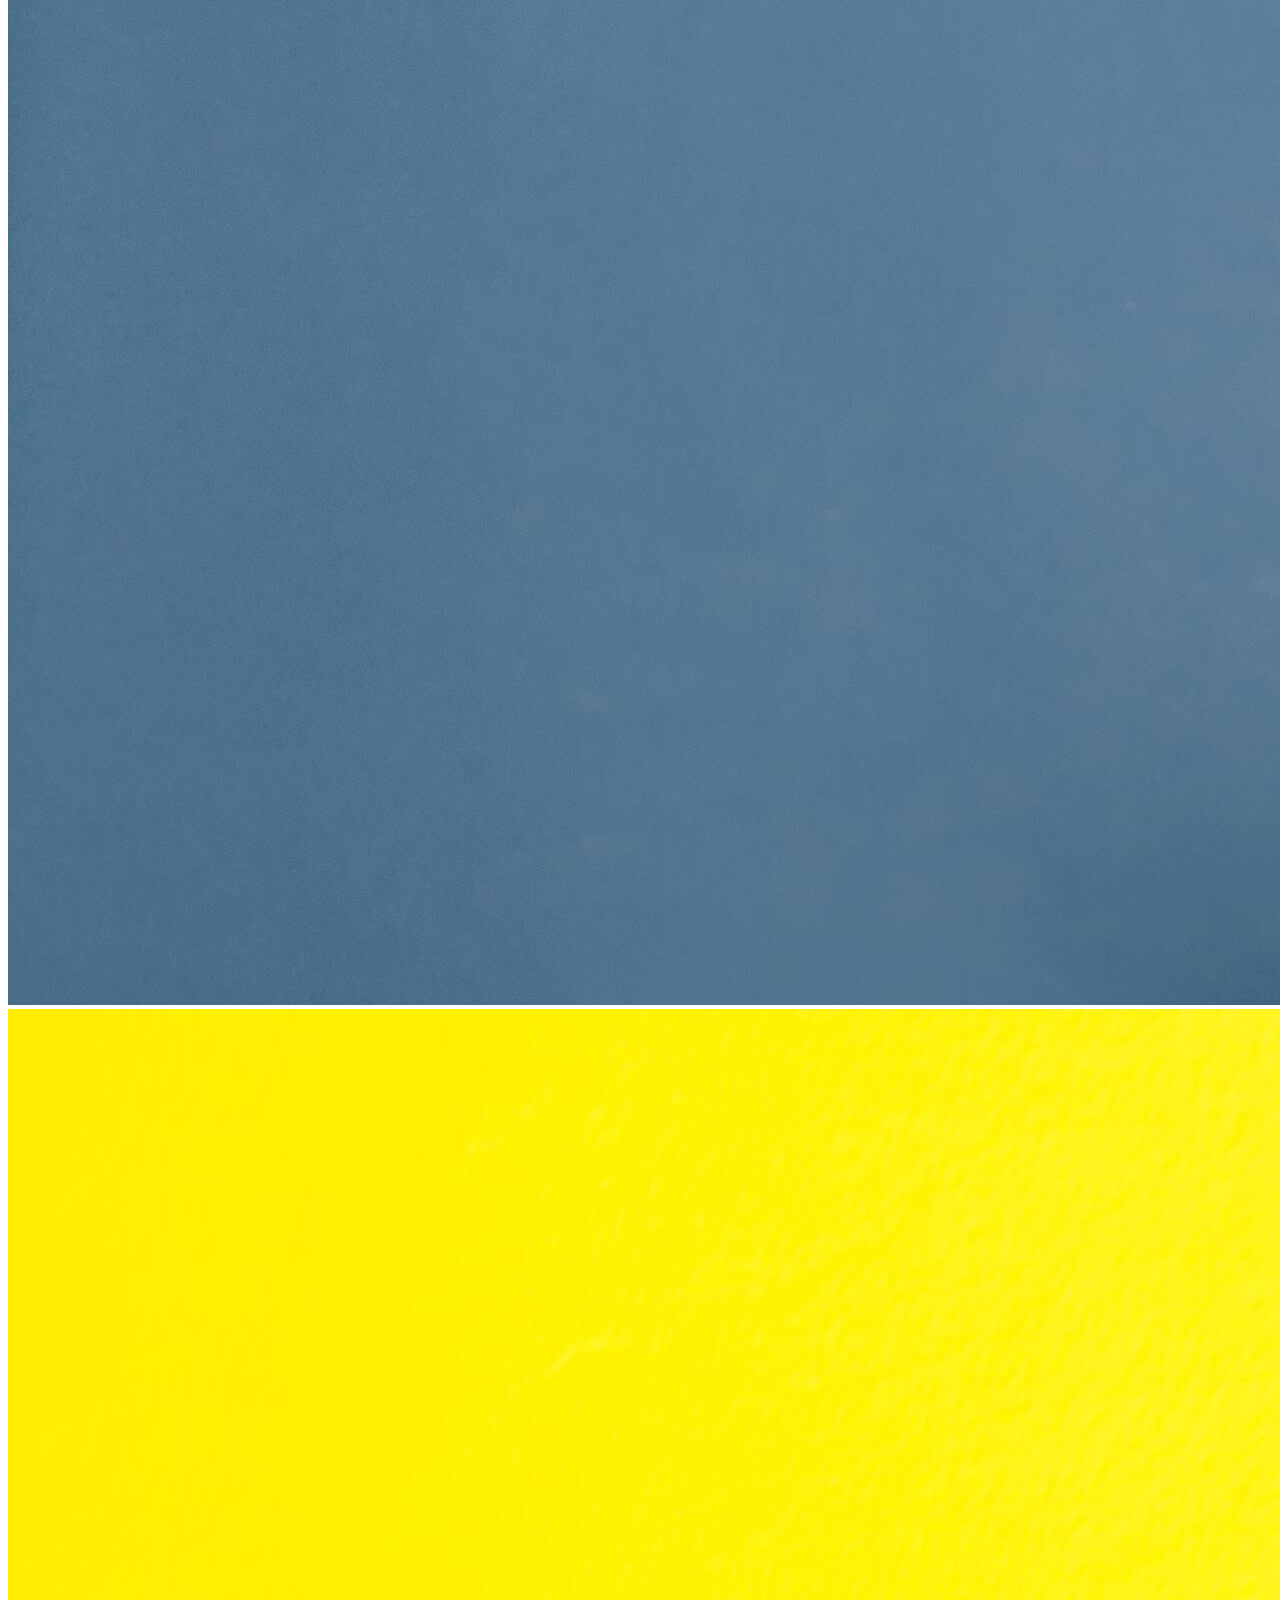
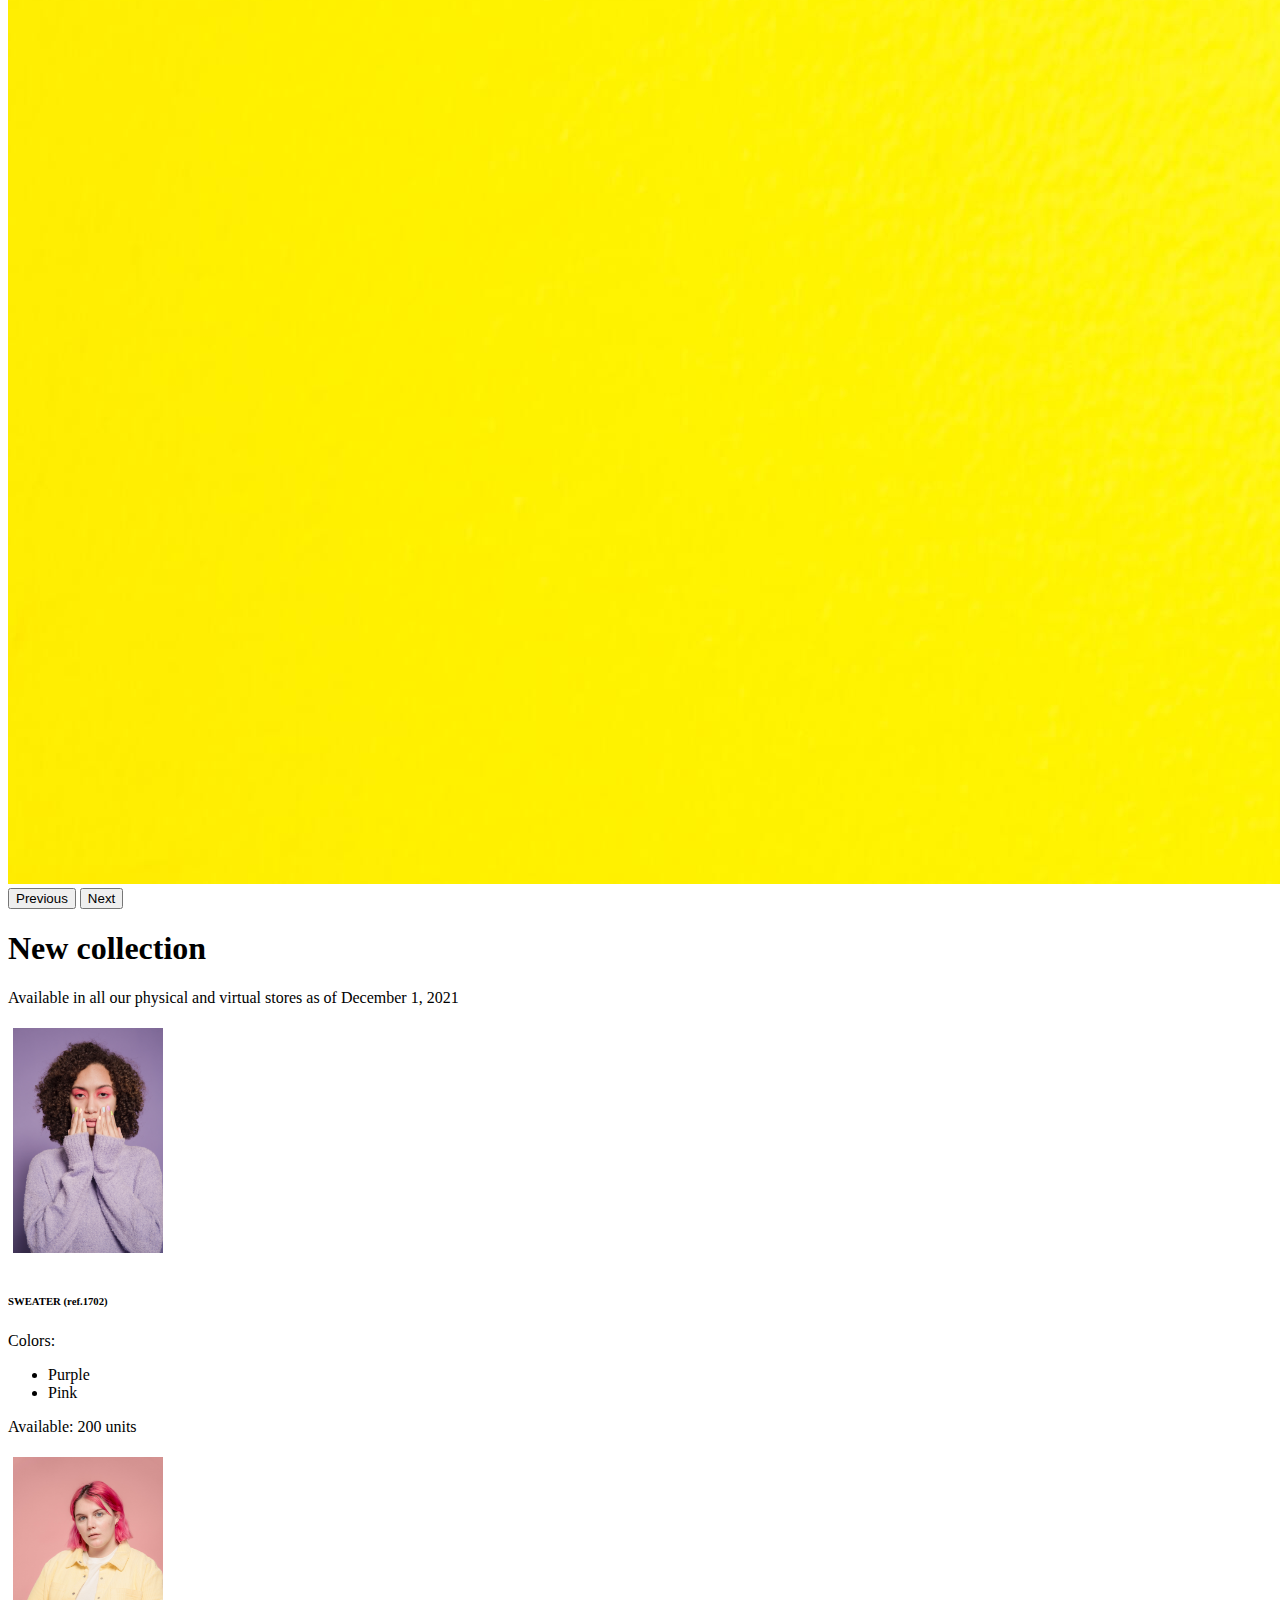
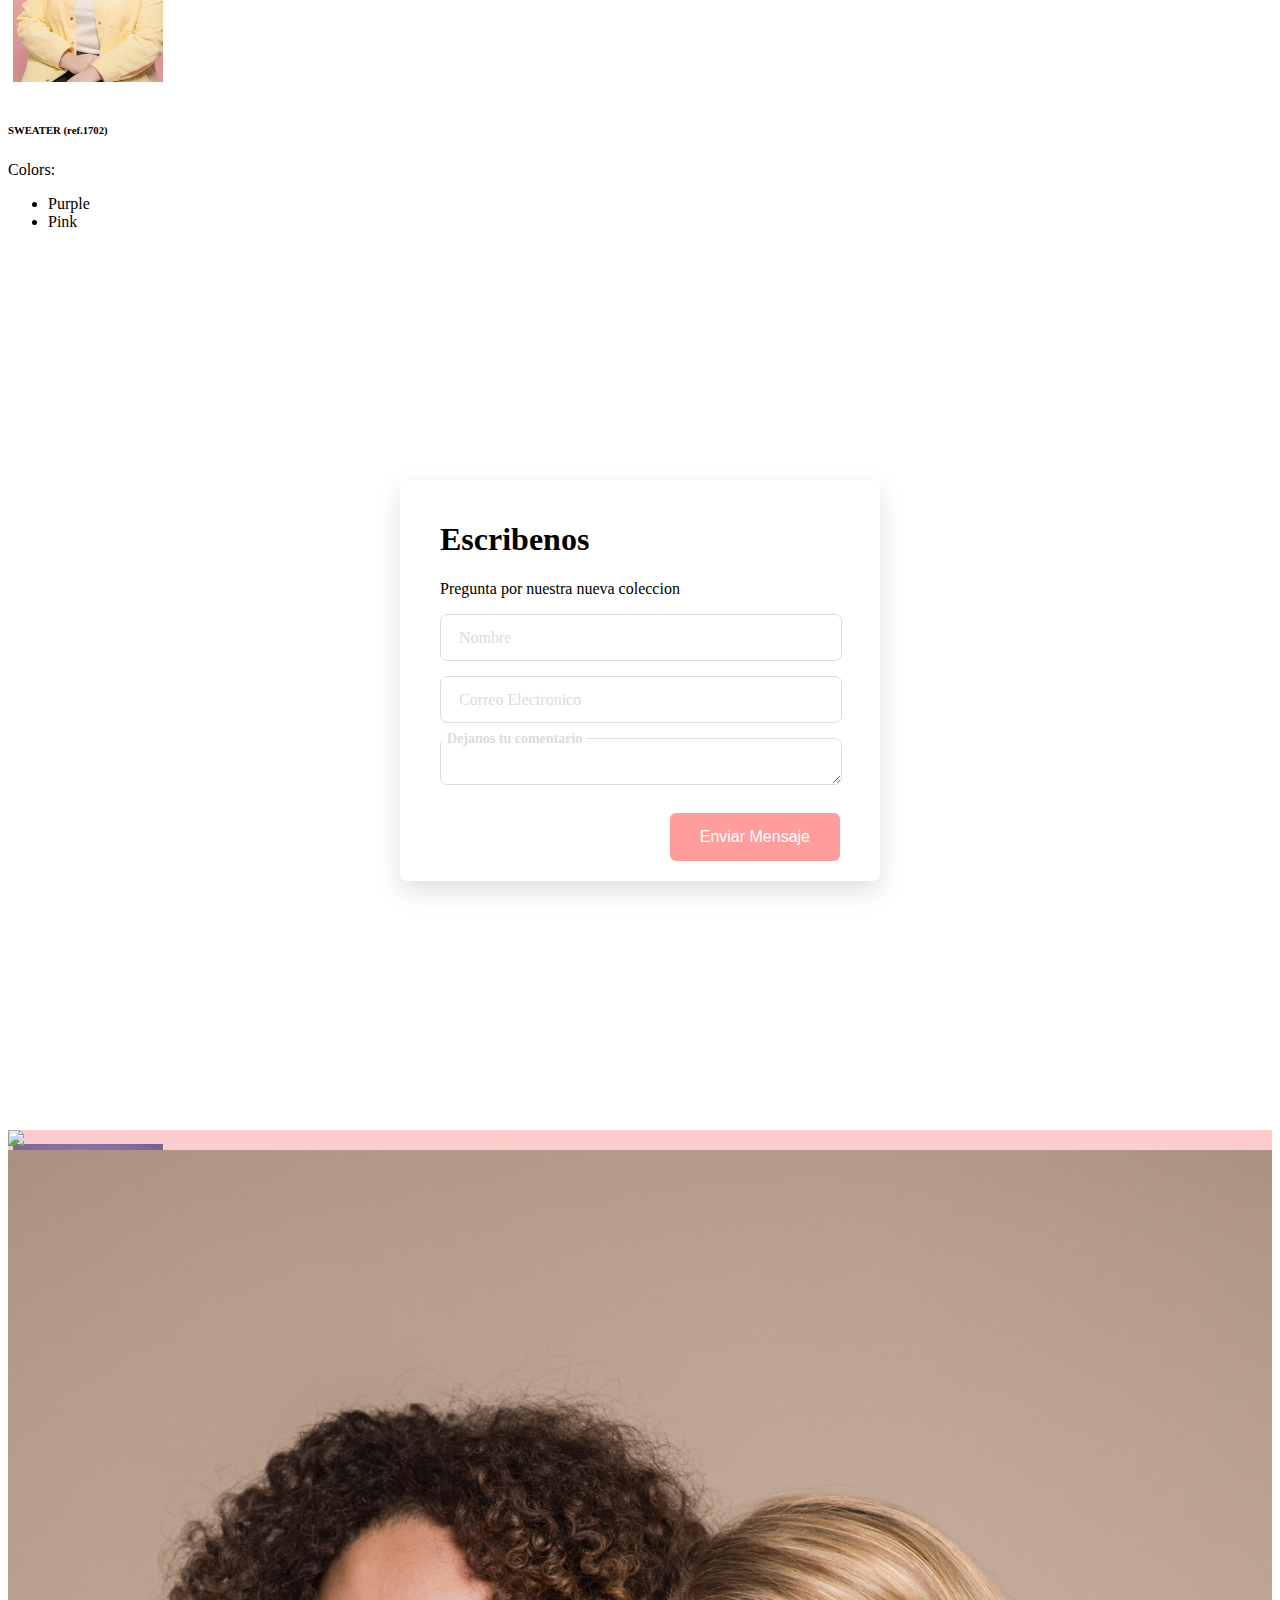
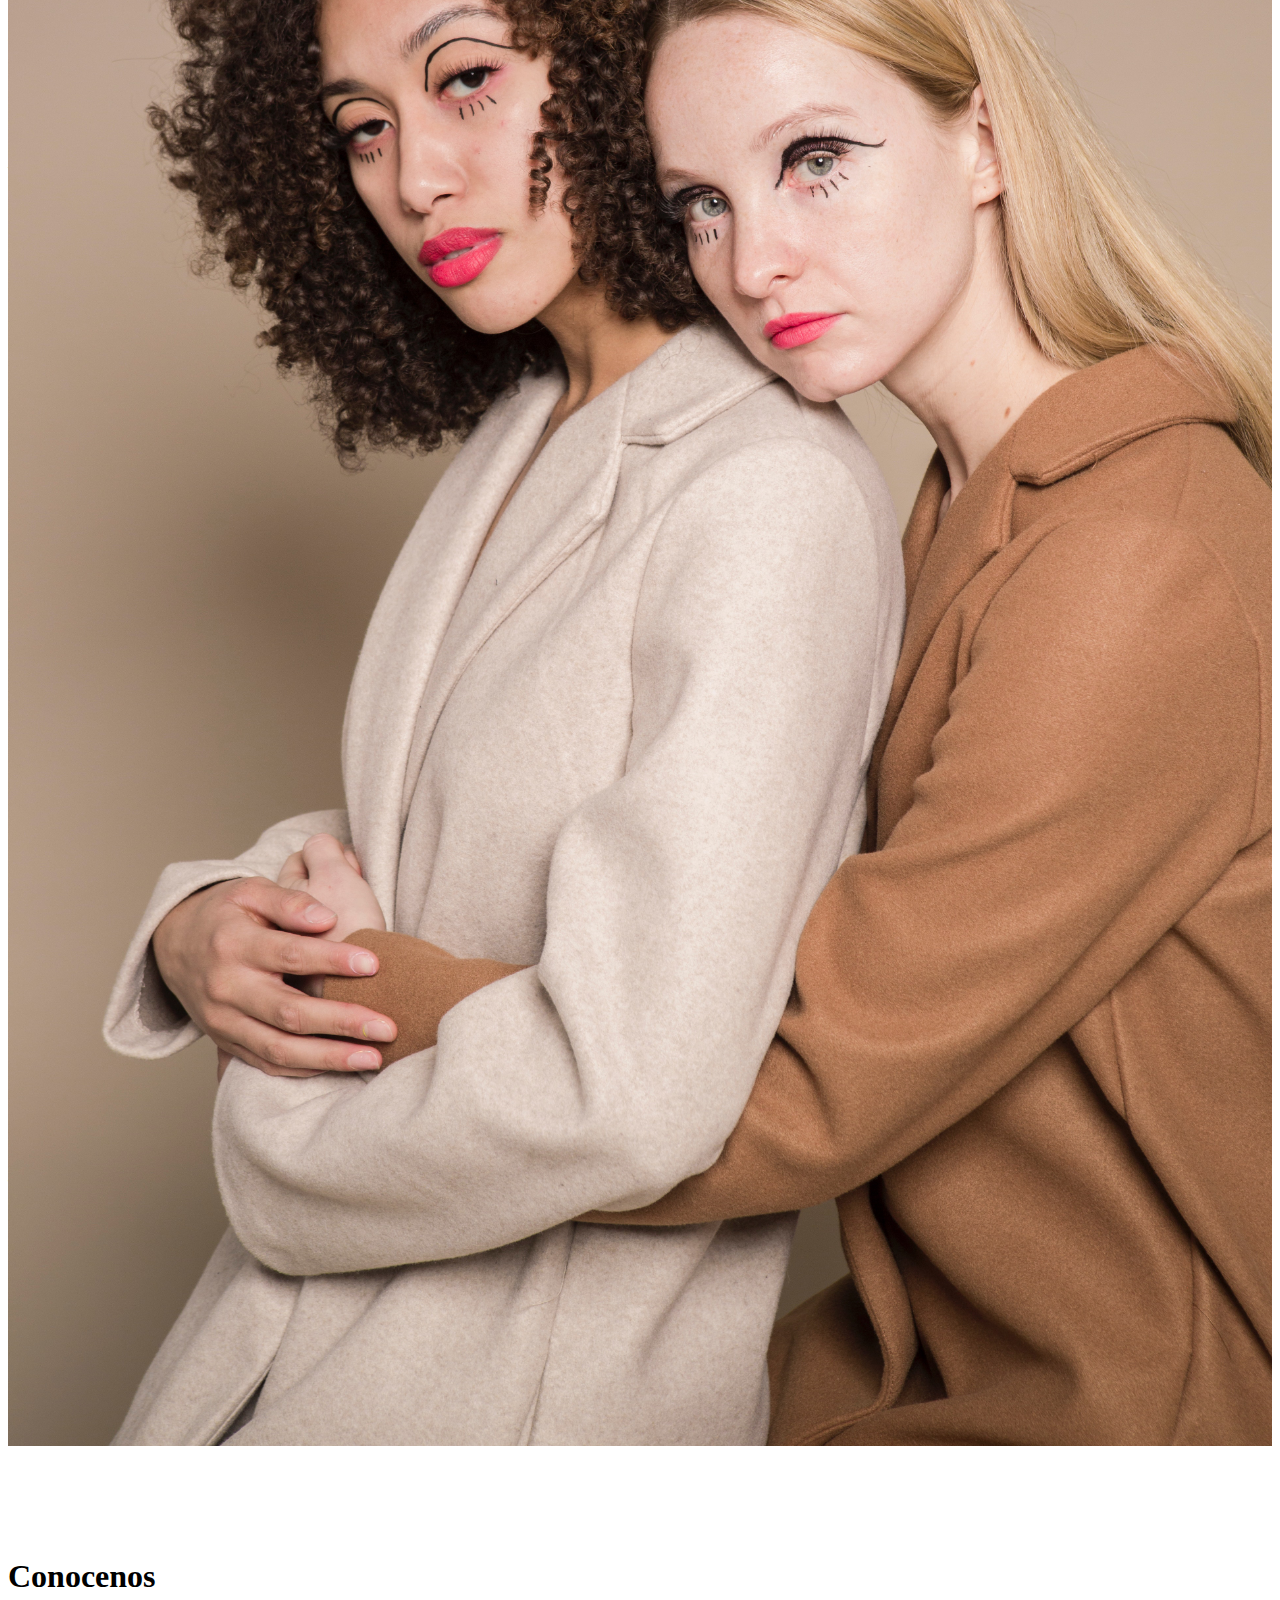
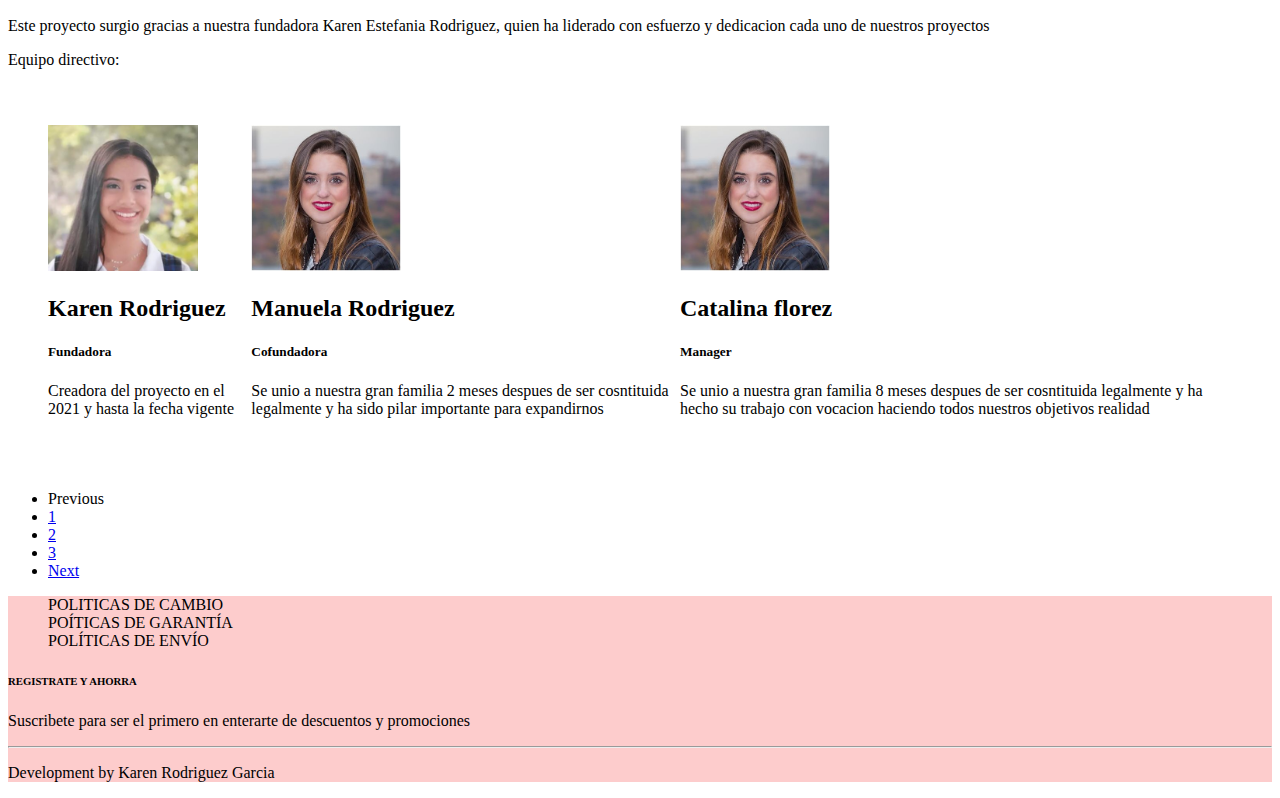
==== commit 161d5c94: "intro/17nov" ====
--- a/Ejercicios/Bootstrap/bootstrap5.html
+++ b/Ejercicios/Bootstrap/bootstrap5.html
@@ -5,7 +5,7 @@
     <meta charset="UTF-8">
     <meta http-equiv="X-UA-Compatible" content="IE=edge">
     <meta name="viewport" content="width=device-width, initial-scale=1.0">
-    <title>INNOVATES</title>
+    <title>I ❤ SOLE</title>
     <link href="https://cdn.jsdelivr.net/npm/bootstrap@5.1.3/dist/css/bootstrap.min.css" rel="stylesheet"
         integrity="sha384-1BmE4kWBq78iYhFldvKuhfTAU6auU8tT94WrHftjDbrCEXSU1oBoqyl2QvZ6jIW3" crossorigin="anonymous">
     <link rel="stylesheet" href="main.css">
@@ -14,7 +14,7 @@
 <body>
    <header class="header">
      <div class="menu">
-        <h1 id="titulo" style="text-align: center; font: 50px sans-serif">S  O  L  E</h1> 
+        <h1 id="titulo" style="text-align: center; font: 50px sans-serif; background-color:#ffff">S  O  L  E</h1> 
         <ul class="nav  navbar-light justify-content-center" style="background-color: rgb(253, 204, 204);">
             <li class="nav-item ">
               <a class="nav-link active" aria-current="page" href="#">Women</a>
@@ -198,7 +198,7 @@
             </div>
             </div>
           </div>
-          <div class="escribenos">
+          <div class="escribenos container">
             <div class="row">
               <div class="col-lg-5 ColumnaPE" >
                   <div class="signupFrm">
@@ -207,6 +207,7 @@
                         <h1>Escribenos</h1>
                         <p>Pregunta por nuestra nueva coleccion</p>
                       </div>
+
                       <div class="inputContainer">
                         <input type="text" class="input" placeholder="a">
                         <label for="" class="label">Nombre</label>
@@ -216,11 +217,12 @@
                         <input type="text" class="input" placeholder="a">
                         <label for="" class="label">Correo Electronico</label>
                       </div>
-                <!--
                       <div class="inputContainer">
-                        <textarea name="label" rows="2.5px" cols="37px">Mensaje</textarea>
-                      </div>
-                -->
+                        <textarea type="text" class="input" rows="4" cols="50" placeholder="a">
+                        </textarea>
+                         <label for="" class="label">Dejanos tu comentario</label>
+                      
+                      </div>
                 
                       <input type="submit" class="submitBtn" value="Enviar Mensaje">
                     </form>
@@ -242,7 +244,7 @@
           </div>
          
 
-          <div class="video" style="background-color:  rgb(253, 204, 204);">
+          <div class="video container" style="background-color:  rgb(253, 204, 204);">
             <div class="infovideo">
               <h1>Mira...</h1>
               <p id="ff">Estas son todos las combinaciones de outfits que puedes hacer con nuestra ropa</p>
@@ -253,7 +255,7 @@
             </div>
           </div>
 
-          <div class="map">
+          <div class="map container">
             <div class="row" >
               <div class="col-lg-7">
                  <iframe src="https://www.google.com/maps/embed?pb=!1m18!1m12!1m3!1d3966.1405347977!2d-75.56407428507161!3d6.245203928068167!2m3!1f0!2f0!3f0!3m2!1i1024!2i768!4f13.1!3m3!1m2!1s0x8e442859d833cfa3%3A0xa3fca5c91547777f!2sCESDE.!5e0!3m2!1ses!2sco!4v1636927269762!5m2!1ses!2sco" width="600" height="450" style="border:0;" allowfullscreen="" loading="lazy"></iframe>
@@ -264,13 +266,46 @@
                  </h1>
                  <p>
                    <ul>
-                     <li>Sede Mayorca</li>
-                     <li>Sede Premium PLaza</li>
-                     <li>Sede Singapur</li>
-                     <li>Sede Pabellon de agua</li>
+                     <li>📍 Sede Mayorca</li>
+                     <li>📍 Sede Premium PLaza</li>
+                     <li>📍 Sede Singapur</li>
+                   </ul>
+                   <ul>
+                    📞 +57 3155191968
+                    <li></li>
+                    ✉ info@IloveSOLE.com
                    </ul>
                  </p>
                </div>
+            </div>
+          </div>
+
+          <div class="container who">
+            <h1 class="text-center">Conocenos</h1>
+            <p>Este proyecto surgio gracias a nuestra fundadora Karen Estefania Rodriguez, quien ha liderado con esfuerzo y dedicacion cada uno de nuestros proyectos
+            </p>
+            <p>Equipo directivo:</p>
+            <div class="row teams ">
+              <div class="col-4">
+                <img class="rounded-circle" src="img/yo.jpg" style="width: 150PX;">
+                  <h2>Karen  Rodriguez</h2>
+                  <h5>Fundadora</h5>
+                  <p>Creadora del proyecto en el 2021 y hasta la fecha vigente</p>
+              </div>
+              <div class="col-4">
+                <img class="rounded-circle" src="img/yo2.jpg" style="width: 150PX;">
+                <h2>Manuela Rodriguez</h2>
+                <h5>Cofundadora</h5>
+                <p>Se unio a nuestra gran familia 2 meses despues de ser cosntituida legalmente y ha sido pilar importante para expandirnos</p>
+              </div>
+              <div class="col-4">
+                <img class="rounded-circle" src="img/yo2.jpg" style="width: 150PX;">
+                <h2>Catalina florez</h2>
+                <h5>Manager</h5>
+                <p>Se unio a nuestra gran familia 8 meses despues de ser cosntituida legalmente y ha hecho su trabajo con vocacion haciendo todos nuestros objetivos realidad</p>
+              </div>
+              </div>
+            </div>
             </div>
           </div>
 
@@ -296,9 +331,7 @@
     </div>
 
     <footer id="footer" class="mt-5 card text-white bg-secondary text-center">
-        <div class="card-header">Footer</div>
-        <div class="card-body">
-            <h5 class="card-title">Secondary card title</h5>
+
             <div class="row">
                 <div class="col"><p>
                   <p>
@@ -311,7 +344,7 @@
                 </div>
                     <div class="col"></div>
                 <div class="col">
-                 <h1>REGISTRATE Y AHORRA</h1>
+                 <h6>REGISTRATE Y AHORRA</h6>
                  <p>Suscribete para ser el primero en enterarte de descuentos y promociones</p></div>
             </div>
             <hr>
--- a/Ejercicios/Bootstrap/main.css
+++ b/Ejercicios/Bootstrap/main.css
@@ -3,21 +3,18 @@
 }
 
 .header{
-    /*
+    
     position: relative;
-*/
+
 }
 
 .carousel{
-    /*
-    position: absolute;
-    height: 111px;
-    z-index:0;
-    */
+   padding-top: 100px;
+
 }
 
 .menu{
-    /*
+    
    padding-top: 5px;
    position: absolute;
    position: fixed;
@@ -25,7 +22,7 @@
     width: 100%;
    background-color: #ffffff;
    z-index:1;
-   */
+   
 }
 
 
@@ -39,6 +36,7 @@
 }
 
 #titulo{
+  margin: 0%;
    color: rgb(253, 204, 204);
    
 }
@@ -89,9 +87,21 @@
   justify-content: center;
   align-items: center;
 }
+.teams{
+  display: flex;
+  justify-content: center;
+  align-items: center;
+  padding: 40px !important;
+}
 
 #footer {
   border-radius: 0px;
+  background-color: rgb(253, 204, 204) !important;
+  color: black !important; 
+}
+
+#footer li, .infomap li{
+  list-style: none !important;
 }
 
 .ColumnaP:hover {
@@ -175,7 +185,7 @@
     margin-left: auto;
     padding: 15px 30px;
     border: none;
-    background-color: purple;
+    background-color: rgb(255, 157, 157);
     color: white;
     border-radius: 6px;
     cursor: pointer;
@@ -184,7 +194,7 @@
   }
   /*para clase  */
   .submitBtn:hover {
-    background-color: #9867C5;
+    background-color: rgb(253, 214, 214);
     transform: translateY(-2px);
   }
 
@@ -196,11 +206,11 @@
     z-index: 10;
     font-size: 14px;
     font-weight: 600;
-    color: purple;
+    color:rgb(255, 157, 157);
   }
  /* cuando los elementos de la clase input */
   .input:focus {
-    border: 2px solid purple;
+    border: 2px solid rgb(255, 157, 157);
   }
 /*cuando los elementos de clase input no esta mostrando el placeholder entonces aplique para el primer label*/
   .input:not(:placeholder-shown)+ .label {
@@ -210,3 +220,5 @@
     font-size: 14px;
     font-weight: 600;
   }
+
+ 